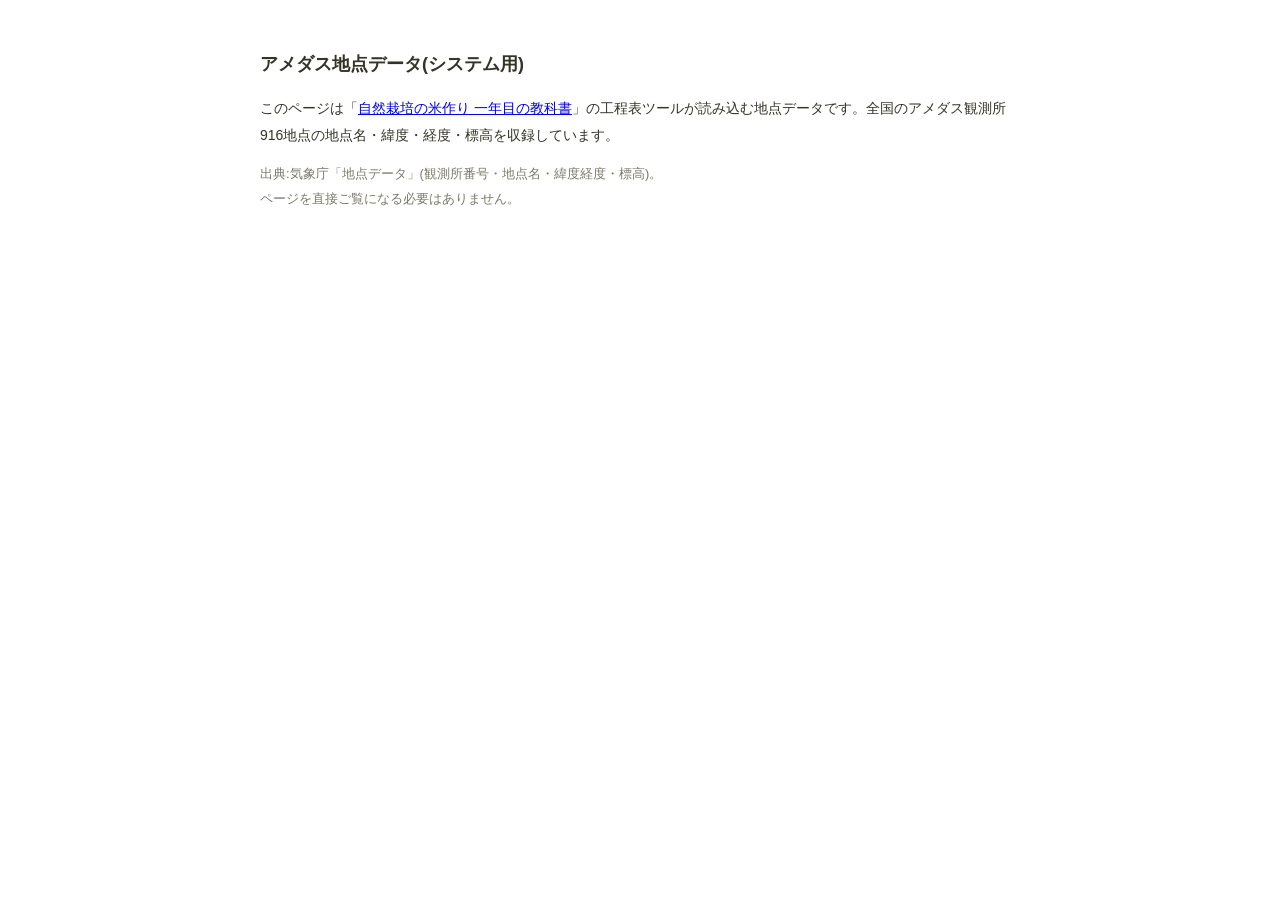
==== amedas-chiten-data.html @ b5fa8aa5 "Add files via upload" ====
<!doctype html>
<html lang="ja"><head><meta charset="utf-8"><title>アメダス地点データ</title></head>
<body>
<div style="max-width:760px;margin:0 auto;padding:24px 16px;font-family:sans-serif;line-height:1.9;color:#333326">
<h2 style="font-size:18px;margin-bottom:10px">アメダス地点データ(システム用)</h2>
<p style="font-size:14px">このページは「<a href="/pages/inasaku-kyokasho">自然栽培の米作り 一年目の教科書</a>」の工程表ツールが読み込む地点データです。全国のアメダス観測所916地点の地点名・緯度・経度・標高を収録しています。</p>
<p style="font-size:13px;color:#7a7a6a">出典:気象庁「地点データ」(観測所番号・地点名・緯度経度・標高)。<br>ページを直接ご覧になる必要はありません。</p>
<pre id="amd-data" style="display:none">宗谷|中頓別,44.965,142.28,25;北見枝幸,44.94,142.585,7;声問,45.403,141.802,8;宗谷岬,45.52,141.935,26;本泊,45.242,141.187,30;歌登,44.842,142.48,14;沓形,45.178,141.138,14;沼川,45.248,141.852,23;浜頓別,45.125,142.35,18;浜鬼志別,45.335,142.17,13;礼文,45.305,141.045,65;稚内,45.415,141.678,3;豊富,45.102,141.78,14~上川|上富良野,43.455,142.465,220;上川,43.847,142.753,324;下川,44.295,142.637,143;中川,44.828,142.077,22;占冠,42.978,142.395,332;名寄,44.37,142.457,89;和寒,44.028,142.41,150;士別,44.187,142.417,135;富良野,43.333,142.4,174;幌加内,44.01,142.16,159;幾寅,43.168,142.568,350;志比内,43.643,142.582,310;旭川,43.757,142.372,120;朝日,44.118,142.595,225;朱鞠内,44.282,142.162,255;東川,43.702,142.508,215;東神楽,43.67,142.447,211;比布,43.87,142.47,164;江丹別,43.87,142.26,140;美深,44.48,142.342,77;美瑛,43.588,142.493,250;音威子府,44.727,142.265,40;麓郷,43.302,142.522,315~留萌|初山別,44.523,141.77,27;増毛,43.848,141.51,20;天塩,44.893,141.762,9;幌糠,43.853,141.76,20;焼尻,44.428,141.422,38;留萌,43.945,141.632,24;羽幌,44.363,141.7,8;達布,44.048,141.857,30;遠別,44.718,141.807,7~石狩|千歳,42.775,141.692,22;厚田,43.397,141.437,5;山口,43.148,141.222,5;恵庭島松,42.927,141.565,30;支笏湖畔,42.772,141.407,290;新篠津,43.22,141.645,9;札幌,43.06,141.328,17;江別,43.11,141.602,8;浜益,43.582,141.387,3;石狩,43.193,141.37,5~空知|夕張,43.038,141.957,293;岩見沢,43.212,141.785,42;月形,43.33,141.617,50;深川,43.718,142.073,55;滝川,43.57,141.938,50;石狩沼田,43.815,141.927,63;空知吉野,43.595,141.732,100;美唄,43.363,141.827,16;芦別,43.52,142.19,91;長沼,43.012,141.693,13~|日光東町,36.75,139.615,561;朝日,36.937,137.563,43;木祖薮原,35.937,137.787,985;洲本,34.31,134.848,69;福島,37.758,140.47,67;秩父別,43.78,141.962,51;脇岬,32.582,129.777,4;西海,33.013,129.652,18;銚子,35.738,140.857,20;高知,33.567,133.548,1~後志|余市,43.182,140.758,20;倶知安,42.9,140.757,176;共和,42.98,140.603,15;喜茂別,42.793,140.948,264;寿都,42.795,140.223,33;小樽,43.182,141.015,25;真狩,42.775,140.88,440;神恵内,43.145,140.423,50;美国,43.272,140.563,75;蘭越,42.81,140.542,39;黒松内,42.663,140.31,27~オホーツク|佐呂間,44.018,143.76,54;北見,43.777,143.842,104;境野,43.707,143.643,184;女満別,43.88,144.163,33;宇登呂,44.052,144.982,144;小清水,43.842,144.485,52;常呂,44.115,144.037,3;斜里,43.885,144.7,15;津別,43.702,144.033,100;湧別,44.213,143.618,5;滝上,44.177,143.062,165;生田原,43.917,143.532,199;留辺蘂,43.742,143.45,325;白滝,43.865,143.153,475;紋別,44.345,143.355,16;紋別小向,44.303,143.403,18;網走,44.017,144.278,38;美幌,43.77,144.172,60;興部,44.47,143.108,8;西興部,44.332,142.935,120;遠軽,44.053,143.54,80;雄武,44.58,142.963,14~根室|上標津,43.52,144.747,160;中標津,43.543,144.978,50;別海,43.382,145.118,23;厚床,43.222,145.227,41;根室,43.33,145.585,25;根室中標津,43.577,144.96,65;標津,43.662,145.132,3;納沙布,43.393,145.758,12;羅臼,44.023,145.187,15~釧路|中徹別,43.198,144.142,80;太田,43.09,144.778,85;川湯,43.617,144.457,158;弟子屈,43.51,144.467,170;榊町,43.12,145.11,2;標茶,43.292,144.587,20;白糠,42.97,144.062,9;知方学,42.938,144.735,149;釧路,42.985,144.377,5;阿寒湖畔,43.437,144.083,426;鶴丘,43.04,144.192,95;鶴居,43.232,144.325,38~十勝|ぬかびら源泉郷,43.367,143.192,540;上士幌,43.242,143.295,287;上札内,42.642,143.097,251;大樹,42.5,143.273,87;大津,42.687,143.647,4;帯広,42.922,143.212,38;帯広泉,42.733,143.217,149;広尾,42.293,143.317,32;新得,43.077,142.84,178;更別,42.652,143.195,185;本別,43.132,143.6,67;池田,42.92,143.458,42;浦幌,42.808,143.657,20;糠内,42.787,143.328,70;芽室,42.9,143.043,90;足寄,43.243,143.553,90;陸別,43.472,143.753,210;駒場,43.05,143.183,112;鹿追,43.103,142.995,206~胆振|伊達,42.475,140.848,3;厚真,42.73,141.888,20;大岸,42.59,140.643,4;大滝,42.67,141.078,390;室蘭,42.312,140.975,40;森野,42.63,141.247,170;登別,42.458,141.118,197;白老,42.543,141.352,6;穂別,42.762,142.143,56;苫小牧,42.623,141.547,6;鵡川,42.59,141.933,10~日高|えりも岬,41.925,143.243,63;三石,42.245,142.662,10;中杵臼,42.223,142.948,98;新和,42.543,142.333,60;日高,42.877,142.442,280;日高門別,42.497,142.053,47;浦河,42.162,142.777,37;静内,42.343,142.362,10~渡島|八雲,42.252,140.272,8;函館,41.817,140.753,35;北斗,41.887,140.653,25;川汲,41.905,140.97,25;木古内,41.68,140.437,10;松前,41.423,140.087,30;森,42.067,140.588,125;熊石,42.128,139.985,12;長万部,42.517,140.373,6;高松,41.77,140.822,34~檜山|せたな,42.45,139.852,10;今金,42.428,140.008,19;奥尻,42.248,139.557,5;江差,41.867,140.123,4;米岡,42.072,139.432,49;鶉,41.93,140.312,53~青森|むつ,41.283,141.21,3;三戸,40.383,141.257,60;三沢,40.675,141.375,39;五所川原,40.808,140.458,9;今別,41.18,140.482,30;休屋,40.427,140.898,414;八戸,40.527,141.522,27;六ケ所,40.885,141.272,80;十和田,40.607,141.233,55;大間,41.527,140.912,14;小田野沢,41.235,141.397,6;市浦,41.057,140.347,20;弘前,40.612,140.455,30;深浦,40.645,139.932,66;碇ケ関,40.482,140.62,135;脇野沢,41.145,140.822,15;蟹田,41.045,140.633,5;酸ケ湯,40.648,140.848,890;野辺地,40.885,141.16,14;青森,40.822,140.768,3;青森大谷,40.733,140.688,198;鰺ケ沢,40.777,140.205,40;黒石,40.667,140.585,30~秋田|にかほ,39.255,139.913,7;五城目,39.938,140.115,6;八幡平,40.013,140.802,578;八森,40.413,139.948,34;大曲,39.49,140.495,30;大正寺,39.527,140.233,20;大潟,40,139.95,-3;大館,40.252,140.505,49;岩見三内,39.707,140.287,41;本荘,39.36,140.055,11;東由利,39.305,140.288,117;横手,39.32,140.555,59;湯の岱,38.96,140.528,335;湯沢,39.187,140.463,74;湯瀬,40.12,140.84,214;田沢湖,39.698,140.732,230;男鹿,39.912,139.9,20;矢島,39.235,140.137,46;秋田,39.717,140.098,6;能代,40.198,140.032,6;脇神,40.192,140.372,84;角館,39.603,140.557,56;阿仁合,39.993,140.403,120;雄和,39.615,140.218,93;鷹巣,40.227,140.372,29;鹿角,40.215,140.787,123~岩手|一関,38.933,141.125,32;久慈,40.168,141.748,13;二戸,40.298,141.298,87;住田,39.142,141.573,80;北上,39.288,141.11,61;区界,39.65,141.353,734;千厩,38.922,141.33,120;大船渡,39.063,141.713,37;大迫,39.47,141.278,150;奥中山,40.06,141.225,430;好摩,39.868,141.167,205;宮古,39.647,141.965,43;小本,39.847,141.963,3;山形,40.148,141.572,290;山田,39.45,141.957,24;岩手松尾,39.952,141.065,275;岩泉,39.847,141.795,105;川井,39.598,141.682,192;普代,40.003,141.883,8;江刺,39.183,141.162,42;沢内,39.548,140.843,407;湯田,39.31,140.777,250;盛岡,39.698,141.165,155;種市,40.403,141.7,70;紫波,39.547,141.127,125;花巻,39.428,141.135,90;若柳,39.14,141.063,97;荒屋,40.103,141.05,290;葛巻,40.04,141.457,418;薮川,39.783,141.328,680;軽米,40.325,141.467,148;遠野,39.338,141.543,275;釜石,39.27,141.878,5;雫石,39.697,140.975,195~宮城|丸森,37.932,140.778,18;亘理,38.025,140.858,4;仙台,38.262,140.897,39;古川,38.598,140.912,28;名取,38.138,140.917,2;塩釜,38.338,141.013,105;大衡,38.473,140.888,57;女川,38.447,141.45,38;川渡,38.743,140.76,170;志津川,38.682,141.448,39;新川,38.303,140.637,265;気仙沼,38.907,141.557,62;白石,38.015,140.612,86;石巻,38.427,141.298,43;築館,38.735,141.005,25;米山,38.625,141.187,4;蔵王,38.127,140.68,112;駒ノ湯,38.913,140.828,532;鹿島台,38.46,141.092,3~山形|向町,38.758,140.517,212;大井沢,38.39,139.993,440;小国,38.078,139.735,140;尾花沢,38.608,140.412,106;山形,38.255,140.345,153;左沢,38.37,140.192,133;差首鍋,38.918,140.2,88;新庄,38.757,140.312,105;村山,38.46,140.348,80;東根,38.412,140.37,105;浜中,38.812,139.787,22;狩川,38.8,139.973,17;米沢,37.912,140.143,245;肘折,38.607,140.163,330;酒田,38.908,139.843,3;金山,38.878,140.332,170;長井,38.105,140.015,210;飛島,39.183,139.543,58;高峰,37.99,139.953,260;高畠,38.003,140.207,220;鶴岡,38.735,139.828,16;鼠ケ関,38.567,139.552,18~福島|二本松,37.583,140.43,235;南郷,37.265,139.537,494;只見,37.343,139.313,377;喜多方,37.658,139.863,212;小名浜,36.947,140.903,3;小野新町,37.287,140.625,433;山田,36.933,140.733,25;川内,37.337,140.808,410;広野,37.233,141,43;東白川,36.938,140.408,183;桧原,37.722,140.058,824;桧枝岐,37.01,139.375,973;梁川,37.852,140.588,43;浪江,37.492,140.965,43;湯本,37.277,140.063,646;猪苗代,37.552,140.108,519;玉川,37.227,140.427,372;田島,37.207,139.795,544;白河,37.132,140.215,355;相馬,37.783,140.925,9;石川,37.147,140.46,290;船引,37.435,140.577,421;若松,37.488,139.91,212;茂庭,37.892,140.437,200;西会津,37.588,139.657,165;郡山,37.368,140.33,249;金山,37.473,139.528,296;飯舘,37.665,140.727,463;鷲倉,37.668,140.26,1220~茨城|つくば,36.057,140.125,25;下妻,36.168,139.945,20;下館,36.282,139.988,24;北茨城,36.833,140.772,5;古河,36.202,139.717,20;土浦,36.103,140.22,26;大子,36.778,140.345,120;常陸大宮,36.607,140.325,95;日立,36.58,140.645,34;水戸,36.38,140.467,29;笠間,36.395,140.24,72;鉾田,36.168,140.527,32;鹿嶋,35.963,140.622,37;龍ケ崎,35.89,140.212,4~栃木|五十里,36.922,139.695,620;佐野,36.363,139.57,68;土呂部,36.892,139.568,925;塩谷,36.757,139.883,225;大田原,36.84,140.035,188;奥日光,36.738,139.5,1292;宇都宮,36.548,139.868,119;小山,36.338,139.83,44;真岡,36.477,139.987,91;那須烏山,36.642,140.117,82;那須高原,37.123,140.035,749;鹿沼,36.592,139.735,165;黒磯,36.982,140.018,343~群馬|みなかみ,36.773,138.965,524;上里見,36.377,138.895,183;中之条,36.587,138.85,354;伊勢崎,36.332,139.165,64;前橋,36.405,139.06,112;桐生,36.41,139.325,117;沼田,36.668,139.022,390;田代,36.463,138.463,1230;神流,36.108,138.897,357;草津,36.617,138.592,1223;藤原,36.863,139.058,700;西野牧,36.245,138.707,375;館林,36.24,139.513,23~埼玉|さいたま,35.875,139.587,8;久喜,36.087,139.635,12;寄居,36.105,139.183,128;所沢,35.773,139.413,119;熊谷,36.15,139.38,30;秩父,35.99,139.073,232;越谷,35.883,139.757,3;鳩山,35.985,139.335,44~東京|三宅坪田,34.073,139.56,20;三宅島,34.123,139.52,38;八丈島,33.122,139.778,151;八王子,35.667,139.317,123;八重見ヶ原,33.115,139.785,92;南鳥島,24.288,153.983,7;大島,34.748,139.362,74;大島北ノ山,34.782,139.36,38;小河内,35.792,139.05,530;府中,35.683,139.483,59;新島,34.368,139.268,29;東京,35.692,139.75,25;江戸川臨海,35.638,139.863,5;父島,27.092,142.19,3;神津島,34.188,139.133,138;練馬,35.738,139.592,51;羽田,35.553,139.78,6;青梅,35.788,139.312,155~千葉|佐倉,35.728,140.212,5;勝浦,35.15,140.312,12;千葉,35.602,140.103,3;坂畑,35.235,140.098,120;成田,35.763,140.385,41;我孫子,35.863,140.11,20;木更津,35.362,139.94,60;横芝光,35.655,140.505,5;牛久,35.397,140.148,30;船橋,35.712,140.043,28;茂原,35.437,140.293,11;館山,34.987,139.865,6;香取,35.858,140.502,37;鴨川,35.112,140.1,5~神奈川|三浦,35.178,139.63,42;小田原,35.277,139.155,14;横浜,35.438,139.652,39;海老名,35.433,139.387,18;辻堂,35.32,139.45,5~長野|上田,36.4,138.265,502;伊那,35.825,137.955,633;佐久,36.247,138.477,683;信州新町,36.548,137.997,509;信濃町,36.808,138.197,685;南信濃,35.322,137.932,407;南木曽,35.61,137.62,560;原村,35.97,138.22,1017;大町,36.523,137.832,784;奈川,36.088,137.683,1068;木曽福島,35.84,137.688,750;東御,36.383,138.383,958;松本,36.247,137.97,610;松本今井,36.167,137.922,658;浪合,35.373,137.692,940;白馬,36.698,137.862,703;穂高,36.343,137.882,540;立科,36.272,138.313,715;菅平,36.532,138.325,1253;諏訪,36.045,138.108,760;軽井沢,36.342,138.547,999;辰野,35.983,137.983,732;野沢温泉,36.912,138.442,576;野辺山,35.948,138.472,1350;長野,36.662,138.192,418;開田高原,35.938,137.602,1130;飯山,36.875,138.375,313;飯島,35.653,137.898,728;飯田,35.523,137.822,516~山梨|切石,35.467,138.442,226;勝沼,35.663,138.725,394;南部,35.288,138.445,141;古関,35.528,138.615,552;大月,35.608,138.938,364;大泉,35.862,138.387,867;山中,35.437,138.837,992;河口湖,35.5,138.76,860;甲府,35.667,138.553,273;韮崎,35.693,138.448,341~静岡|三島,35.113,138.925,21;井川,35.217,138.222,755;佐久間,35.057,137.762,150;天竜,34.89,137.813,61;富士,35.185,138.663,66;富士山,35.36,138.727,3775;川根本町,35.102,138.128,290;御前崎,34.603,138.213,45;御殿場,35.305,138.927,472;松崎,34.755,138.783,4;浜松,34.753,137.712,46;清水,35.053,138.522,3;石廊崎,34.603,138.842,52;磐田,34.692,137.88,1;稲取,34.782,139.048,130;網代,35.045,139.092,67;菊川牧之原,34.785,138.138,191;静岡,34.975,138.403,14;静岡空港,34.795,138.188,132~愛知|セントレア,34.858,136.805,4;伊良湖,34.628,137.093,6;南知多,34.74,136.938,16;名古屋,35.167,136.965,51;大府,34.995,136.943,32;岡崎,34.918,137.193,47;愛西,35.217,136.698,5;新城,34.907,137.518,53;稲武,35.212,137.507,505;蒲郡,34.845,137.217,55;豊橋,34.75,137.342,3;豊田,35.132,137.177,75~岐阜|中津川,35.477,137.487,378;八幡,35.757,136.978,271;六厩,36.06,137.035,1015;多治見,35.347,137.108,120;大垣,35.347,136.62,6;宮之前,36.015,137.388,930;宮地,35.763,137.288,450;岐阜,35.4,136.762,13;恵那,35.447,137.403,315;揖斐川,35.485,136.567,45;栃尾,36.248,137.503,765;樽見,35.638,136.602,190;河合,36.305,137.1,471;白川,36.273,136.897,478;神岡,36.322,137.308,455;美濃,35.555,136.91,68;美濃加茂,35.445,137.005,74;萩原,35.888,137.207,425;金山,35.662,137.16,233;長滝,35.923,136.832,430;関ケ原,35.363,136.467,130;高山,36.155,137.253,560;黒川,35.598,137.318,517~三重|上野,34.762,136.142,159;亀山,34.87,136.453,70;南伊勢,34.345,136.682,6;四日市,34.94,136.58,55;小俣,34.528,136.665,10;尾鷲,34.068,136.193,15;桑名,35.05,136.693,3;津,34.733,136.518,3;熊野新鹿,33.932,136.138,23;粥見,34.448,136.39,120;紀伊長島,34.208,136.327,3;鳥羽,34.482,136.825,2~新潟|三条,37.64,138.955,9;下関,38.092,139.563,33;両津,38.073,138.44,2;中条,38.077,139.388,14;十日町,37.143,138.727,170;大潟,37.225,138.325,13;守門,37.347,139.043,222;安塚,37.107,138.457,126;寺泊,37.64,138.767,44;小出,37.227,138.963,98;巻,37.768,138.913,2;弾崎,38.33,138.512,58;新津,37.792,139.087,3;新潟,37.893,139.018,4;村上,38.227,139.478,10;松浜,37.955,139.112,1;柏崎,37.352,138.553,7;津南,36.997,138.683,452;津川,37.672,139.447,100;湯沢,36.942,138.81,340;相川,38.028,138.24,6;粟島,38.465,139.253,4;糸魚川,37.043,137.875,8;羽茂,37.842,138.313,11;能生,37.083,138.023,55;長岡,37.45,138.823,23;関山,36.933,138.222,350;高田,37.107,138.247,13~富山|上市,36.67,137.423,296;伏木,36.792,137.055,12;八尾,36.57,137.158,124;南砺高宮,36.545,136.872,91;富山,36.708,137.202,9;氷見,36.825,136.968,1;砺波,36.61,136.955,69;秋ヶ島,36.648,137.187,24;魚津,36.822,137.428,48~石川|かほく,36.712,136.692,42;七尾,37.03,136.992,58;三井,37.293,136.962,219;加賀中津原,36.262,136.397,65;小松,36.382,136.435,3;志賀,37.143,136.725,6;珠洲,37.447,137.287,4;白山河内,36.397,136.62,136;羽咋,36.893,136.777,15;輪島,37.39,136.895,5;金沢,36.588,136.633,6~福井|三国,36.243,136.173,34;今庄,35.767,136.2,128;勝山,36.038,136.522,196;大野,35.972,136.497,182;小浜,35.483,135.782,10;敦賀,35.653,136.062,2;春江,36.142,136.223,5;福井,36.055,136.222,9;美浜,35.6,135.917,10;越廼,36.012,135.99,30~滋賀|今津,35.412,136.028,88;信楽,34.913,136.08,265;南小松,35.235,135.957,90;土山,34.938,136.278,248;大津,34.992,135.912,86;彦根,35.275,136.243,87;東近江,35.062,136.19,128;米原,35.383,136.343,147;長浜,35.423,136.242,95~京都|京田辺,34.83,135.76,20;京都,35.013,135.732,41;園部,35.108,135.455,134;宮津,35.55,135.235,2;福知山,35.312,135.113,17;美山,35.275,135.55,200;舞鶴,35.45,135.317,2;間人,35.737,135.087,42~大阪|八尾,34.597,135.6,10;堺,34.555,135.485,20;大阪,34.682,135.518,23;枚方,34.808,135.672,26;熊取,34.385,135.35,68;生駒山,34.675,135.677,626;能勢,34.948,135.455,235;豊中,34.783,135.438,12;関空島,34.433,135.232,5~兵庫|一宮,35.097,134.585,195;三木,34.777,135.013,145;三田,34.895,135.212,150;上郡,34.858,134.373,20;兎和野高原,35.432,134.583,540;南淡,34.218,134.72,5;和田山,35.323,134.848,80;姫路,34.838,134.67,38;家島,34.672,134.527,88;明石,34.687,134.877,3;柏原,35.137,135.065,98;生野,35.167,134.792,320;神戸,34.697,135.212,5;神戸空港,34.632,135.223,5;福崎,34.95,134.748,72;西脇,34.998,134.997,72;豊岡,35.535,134.822,3;郡家,34.467,134.848,5;香住,35.625,134.627,5~奈良|上北山,34.137,136.005,334;五條,34.38,135.73,190;大宇陀,34.488,135.932,349;奈良,34.673,135.837,102;針,34.605,135.952,468;風屋,34.045,135.787,301~和歌山|かつらぎ,34.31,135.528,142;南紀白浜,33.662,135.363,89;友ケ島,34.28,134.998,44;和歌山,34.228,135.163,14;川辺,33.893,135.217,84;新宮,33.687,135.97,18;栗栖川,33.792,135.513,160;清水,34.087,135.425,240;潮岬,33.45,135.757,68;西川,33.638,135.71,150;高野山,34.222,135.59,801;龍神,33.945,135.557,410~岡山|上長田,35.297,133.725,430;久世,35.068,133.753,144;今岡,35.098,134.325,207;倉敷,34.59,133.768,3;千屋,35.103,133.435,525;和気,34.815,134.183,35;奈義,35.112,134.17,212;岡山,34.685,133.925,5;新見,34.943,133.518,393;日応寺,34.757,133.855,239;津山,35.063,134.008,146;玉野,34.487,133.95,2;福渡,34.867,133.903,63;笠岡,34.502,133.495,0;虫明,34.682,134.207,10;高梁,34.792,133.61,60~広島|三入,34.545,132.53,70;三次,34.812,132.85,159;世羅,34.583,133.05,350;加計,34.61,132.32,210;呉,34.24,132.55,4;呉市蒲刈,34.165,132.748,48;大朝,34.768,132.463,399;大竹,34.222,132.22,1;広島,34.398,132.462,4;庄原,34.86,133.023,300;府中,34.562,133.232,70;廿日市津田,34.365,132.19,317;本郷,34.435,132.918,331;東広島,34.417,132.7,224;油木,34.763,133.278,510;生口島,34.278,133.123,3;福山,34.447,133.247,2;竹原,34.33,132.982,5;高野,35.033,132.902,570~島根|出雲,35.332,132.73,20;吉賀,34.392,131.893,250;大田,35.19,132.497,30;川本,34.977,132.492,132;弥栄,34.777,132.108,380;掛合,35.197,132.815,215;斐川,35.413,132.89,2;松江,35.457,133.065,17;横田,35.173,133.103,369;津和野,34.462,131.77,165;浜田,34.897,132.07,19;海士,36.097,133.097,3;瑞穂,34.853,132.53,327;益田,34.677,131.843,4;西郷,36.203,133.333,27;西郷岬,36.178,133.323,80;赤名,35.002,132.712,444;高津,34.675,131.79,54;鹿島,35.52,132.983,3~鳥取|倉吉,35.473,133.838,8;塩津,35.523,133.567,15;境,35.543,133.235,2;岩井,35.558,134.36,19;智頭,35.263,134.24,182;湖山,35.53,134.165,15;米子,35.433,133.338,7;茶屋,35.187,133.23,490;青谷,35.52,133.997,13;鳥取,35.487,134.238,7~徳島|京上,33.867,133.903,532;徳島,34.067,134.573,2;日和佐,33.732,134.538,3;木頭,33.772,134.198,363;池田,34.023,133.795,214;海陽,33.612,134.355,5;穴吹,34.04,134.157,160;蒲生田,33.837,134.742,10~香川|内海,34.472,134.273,20;多度津,34.275,133.752,4;引田,34.213,134.407,12;滝宮,34.237,133.923,60;財田,34.12,133.772,65;香南,34.213,134.015,185;高松,34.318,134.053,9~愛媛|久万,33.663,132.895,511;今治,34.053,132.975,27;四国中央,33.982,133.582,75;大三島,34.25,133.007,9;大洲,33.508,132.535,20;宇和,33.367,132.503,200;宇和島,33.227,132.552,2;御荘,32.963,132.57,12;新居浜,33.937,133.338,90;松山,33.843,132.777,32;松山南吉田,33.827,132.698,4;瀬戸,33.447,132.257,143;西条,33.915,133.08,4;近永,33.253,132.675,129;長浜,33.617,132.48,4~高知|中村,32.99,132.92,8;佐賀,33.078,133.102,3;南国日章,33.545,133.668,9;大栃,33.698,133.875,210;安芸,33.488,133.933,6;室戸岬,33.252,134.177,185;宿毛,32.92,132.695,2;後免,33.59,133.643,12;本山,33.753,133.575,252;本川,33.765,133.338,605;梼原,33.39,132.922,415;江川崎,33.17,132.792,72;清水,32.722,133.01,31;窪川,33.207,133.128,205;須崎,33.385,133.277,4~山口|下松,34.01,131.872,27;下関,33.948,130.925,3;宇部,33.93,131.278,5;安下庄,33.903,132.293,5;山口,34.162,131.462,18;岩国,34.155,132.178,41;広瀬,34.262,131.952,97;徳佐,34.398,131.725,310;柳井,33.958,132.113,3;油谷,34.37,131.055,20;玖珂,34.095,132.075,68;秋吉台,34.235,131.307,240;萩,34.41,131.405,2;豊田,34.187,131.077,40;防府,34.04,131.533,4;須佐,34.615,131.623,50~福岡|久留米,33.303,130.493,7;八幡,33.852,130.743,20;前原,33.56,130.19,5;博多,33.583,130.452,9;大牟田,33.007,130.467,40;太宰府,33.497,130.49,52;宗像,33.808,130.538,7;朝倉,33.407,130.695,38;添田,33.558,130.855,92;福岡,33.582,130.375,3;空港北町,33.845,131.035,7;行橋,33.713,130.975,9;飯塚,33.652,130.693,37;黒木,33.225,130.645,144~大分|中津,33.587,131.245,12;佐伯,32.95,131.902,2;国見,33.678,131.575,53;大分,33.235,131.618,5;宇目,32.845,131.675,200;日田,33.322,130.928,83;杵築,33.417,131.597,5;武蔵,33.478,131.737,5;湯布院,33.253,131.347,435;犬飼,33.065,131.632,121;玖珠,33.292,131.155,331;竹田,32.973,131.398,261;蒲江,32.795,131.923,2;豊後高田,33.57,131.433,5;院内,33.42,131.317,90~長崎|上大津,32.665,128.832,77;佐世保,33.158,129.727,4;厳原,34.197,129.292,5;口之津,32.612,130.193,13;大村,32.917,129.913,3;島原,32.76,130.362,14;平戸,33.36,129.55,58;有川,32.982,129.118,11;松浦,33.342,129.712,14;石田,33.748,129.785,12;福江,32.693,128.827,25;美津島,34.285,129.33,63;芦辺,33.8,129.722,97;長崎,32.733,129.867,27;雲仙岳,32.737,130.262,678;鰐浦,34.698,129.445,63~佐賀|伊万里,33.267,129.878,25;佐賀,33.265,130.305,6;唐津,33.458,129.955,23;嬉野,33.117,129.995,81;川副,33.148,130.302,2;白石,33.183,130.148,2~熊本|三角,32.612,130.478,60;上,32.225,130.905,166;人吉,32.217,130.755,146;八代,32.473,130.607,8;南小国,33.103,131.067,448;南阿蘇,32.832,131.013,394;岱明,32.915,130.512,15;本渡,32.468,130.18,30;松島,32.515,130.447,2;水俣,32.205,130.407,6;熊本,32.813,130.707,38;牛深,32.197,130.027,3;甲佐,32.672,130.817,52;益城,32.837,130.855,193;菊池,32.945,130.782,83;阿蘇乙姫,32.947,131.04,487;高森,32.822,131.125,555;鹿北,33.115,130.692,119~宮崎|串間,31.465,131.22,20;加久藤,32.047,130.81,228;古江,32.712,131.82,14;宮崎,31.938,131.413,9;小林,32,130.953,276;延岡,32.582,131.657,19;日向,32.408,131.6,20;油津,31.578,131.407,3;田野,31.843,131.308,134;神門,32.385,131.332,250;西米良,32.24,131.152,260;西都,32.063,131.413,8;赤江,31.877,131.448,6;都城,31.73,131.082,154;鞍岡,32.643,131.157,590;高千穂,32.712,131.29,350;高鍋,32.123,131.475,57~鹿児島|さつま柏原,31.917,130.455,59;上中,30.407,130.902,150;与論島,27.043,128.402,14;中之島,29.84,129.867,220;中甑,31.835,129.867,10;中種子,30.605,130.992,234;伊仙,27.677,128.973,44;内之浦,31.277,131.055,8;加世田,31.415,130.325,9;古仁屋,28.143,129.315,2;名瀬,28.378,129.495,3;喜入,31.387,130.54,4;喜界島,28.32,129.927,5;大口,32.047,130.627,175;天城,27.835,128.88,2;尾之間,30.235,130.555,60;屋久島,30.385,130.658,37;川内,31.833,130.315,5;志布志,31.478,131.095,70;指宿,31.25,130.637,5;東市来,31.668,130.328,40;枕崎,31.272,130.292,30;沖永良部,27.432,128.705,27;溝辺,31.803,130.718,272;牧之原,31.662,130.843,387;田代,31.198,130.843,182;種子島,30.72,130.982,25;笠利,28.43,129.712,4;肝付前田,31.34,130.938,31;輝北,31.588,130.855,360;阿久根,32.027,130.2,40;鹿児島,31.555,130.547,4;鹿屋,31.392,130.863,63~沖縄|下地島,24.827,125.143,8;与那国島,24.467,123.01,30;久米島,26.337,126.803,5;仲筋,24.653,124.675,10;伊原間,24.507,124.28,11;伊是名,26.948,127.94,14;北原,26.363,126.713,7;北大東,25.943,131.327,22;南大東,25.828,131.228,15;名護,26.593,127.965,6;大原,24.265,123.872,33;奥,26.835,128.272,232;安次嶺,26.193,127.638,3;宮古島,24.793,125.278,39;宮城島,26.363,127.972,100;所野,24.467,122.978,15;旧東,25.847,131.263,48;波照間,24.055,123.767,38;渡嘉敷,26.21,127.363,220;盛山,24.395,124.245,31;石垣島,24.337,124.163,6;糸数,26.153,127.765,186;西表島,24.427,123.765,10;那覇,26.207,127.687,28;鏡原,24.782,125.295,43</pre>
</div>
</body></html>
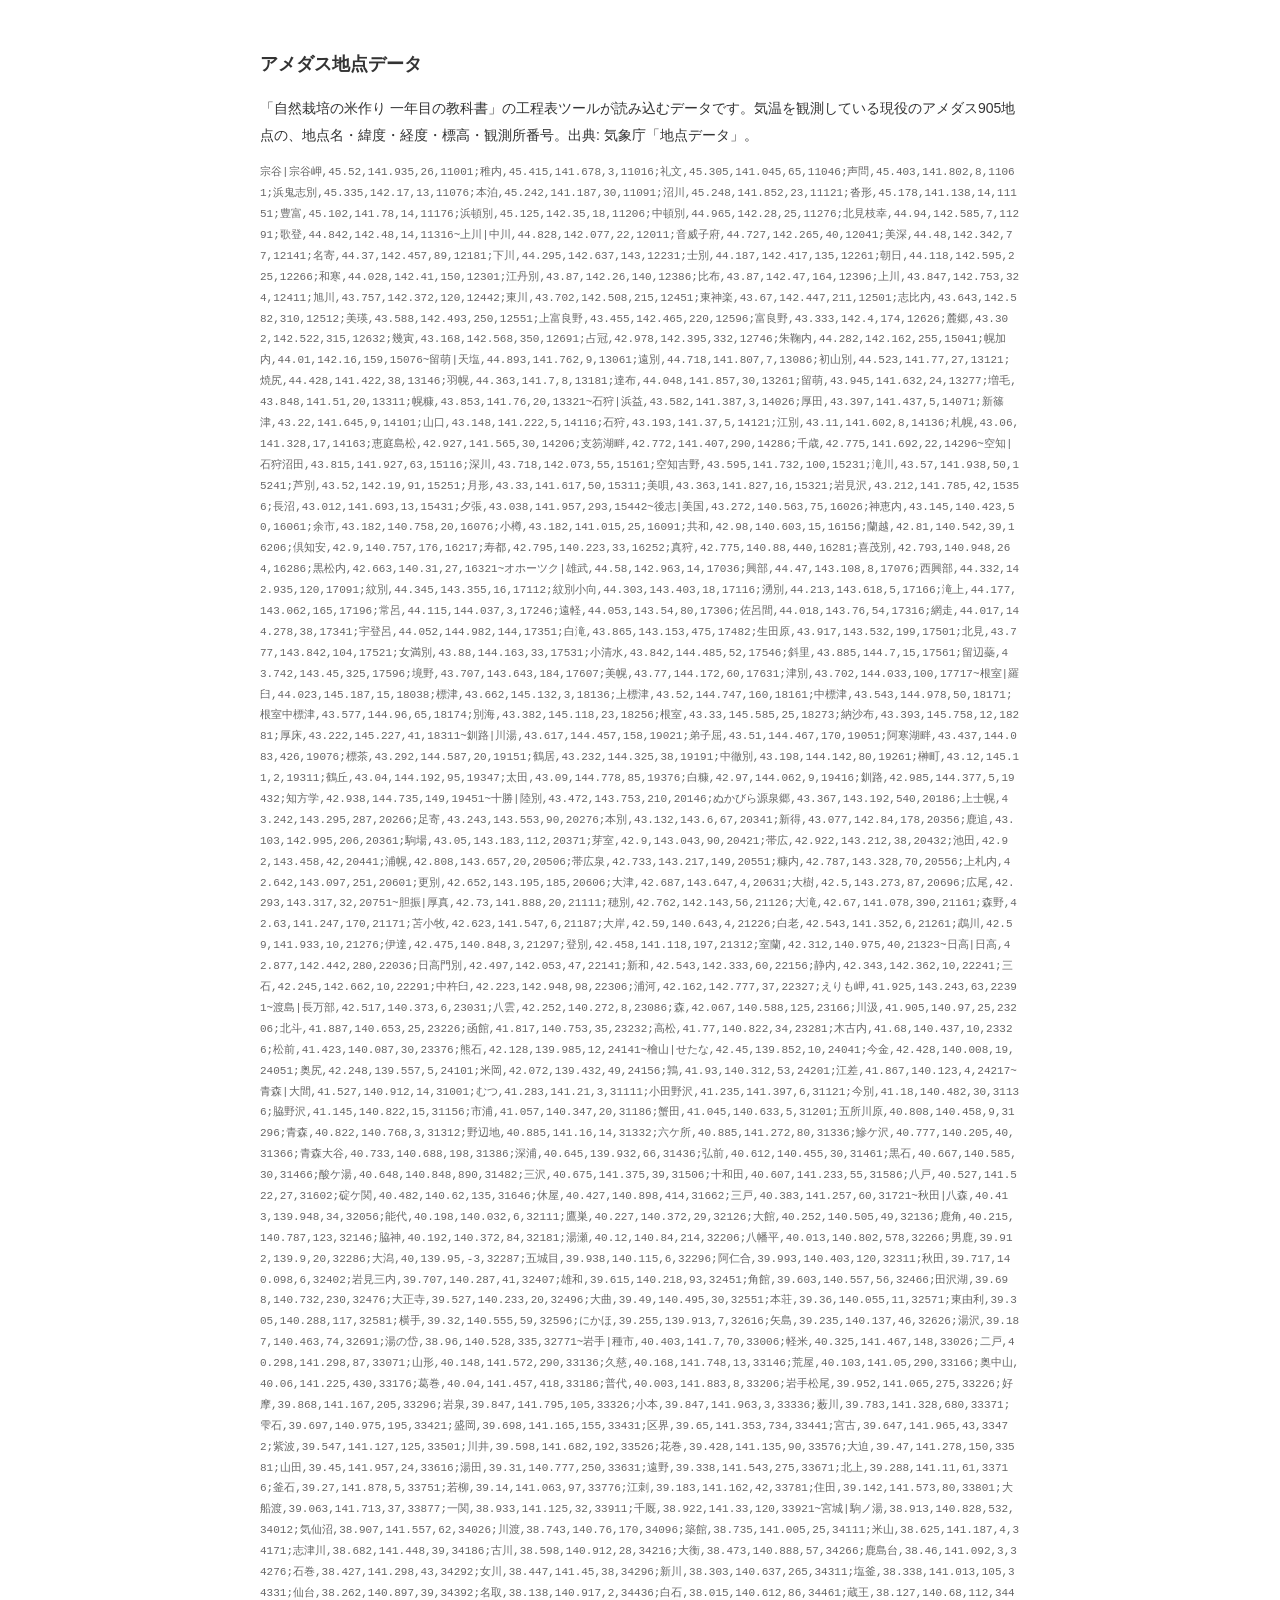
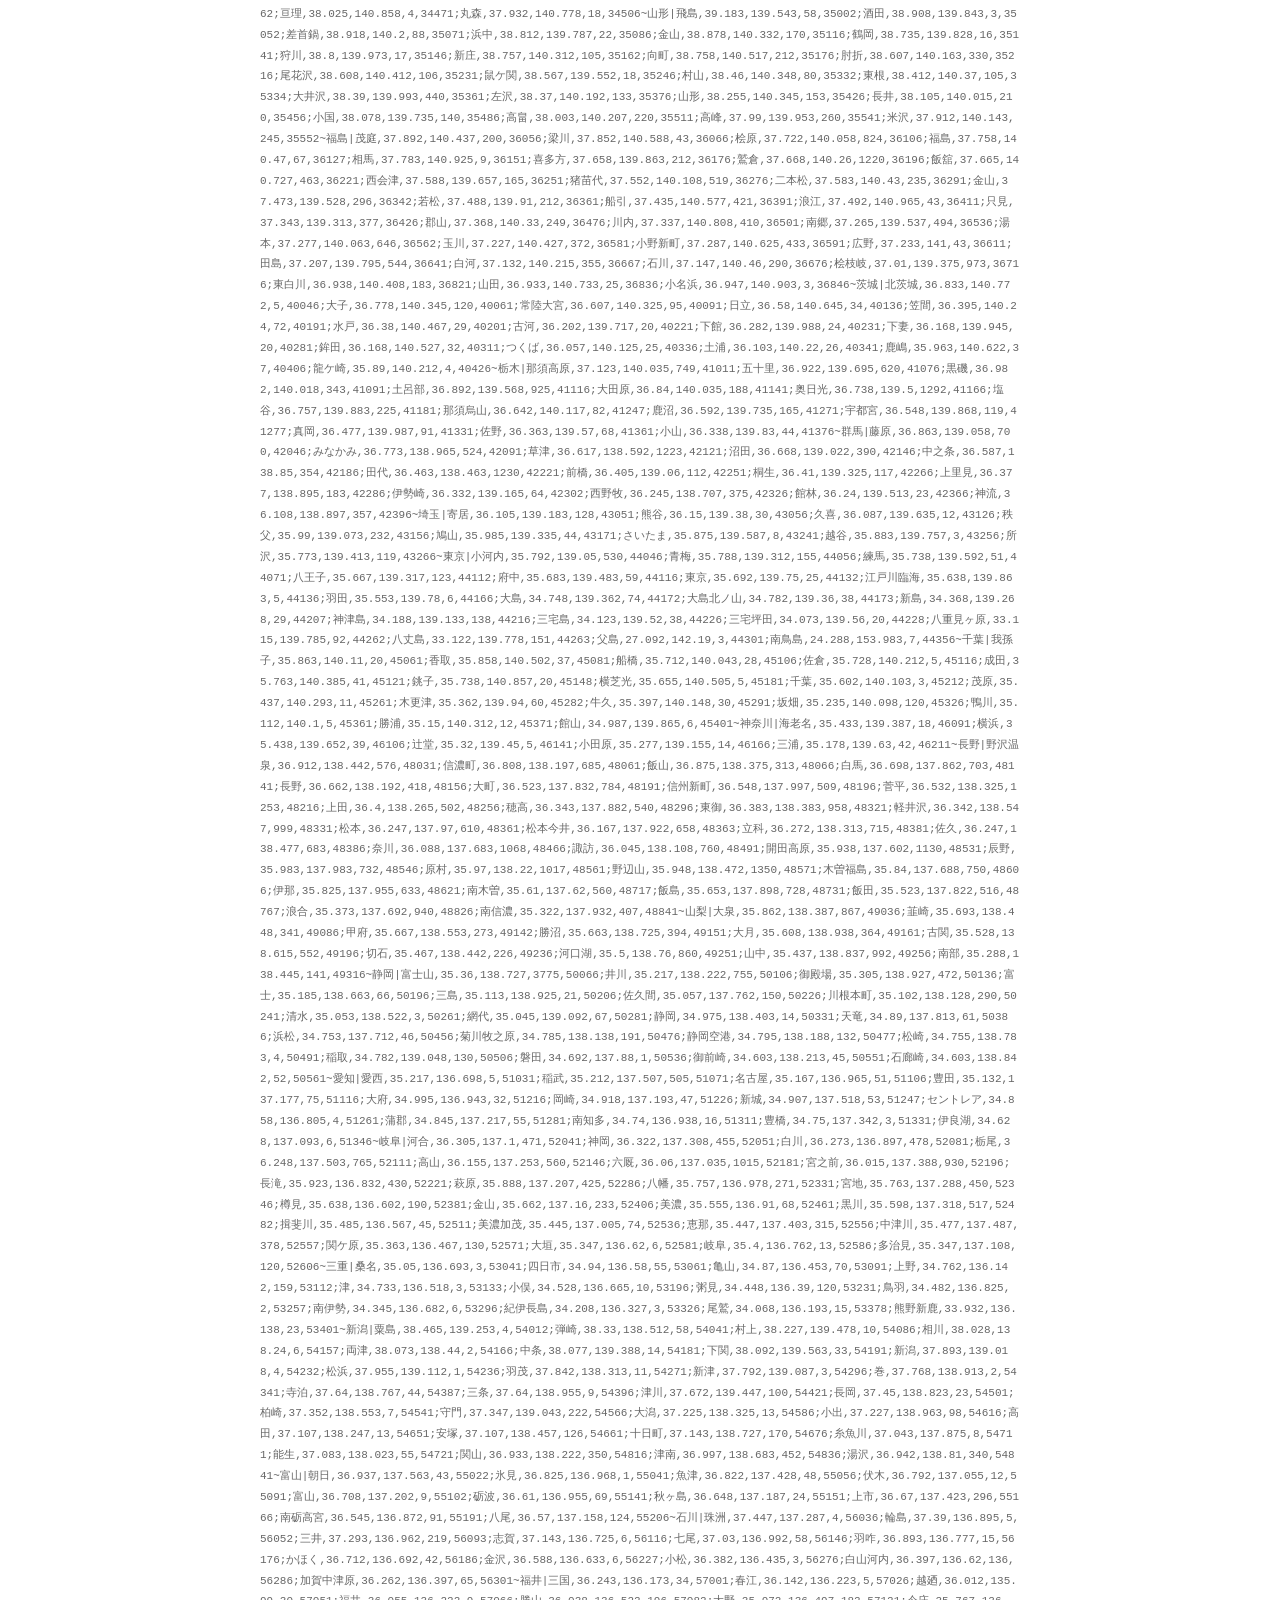
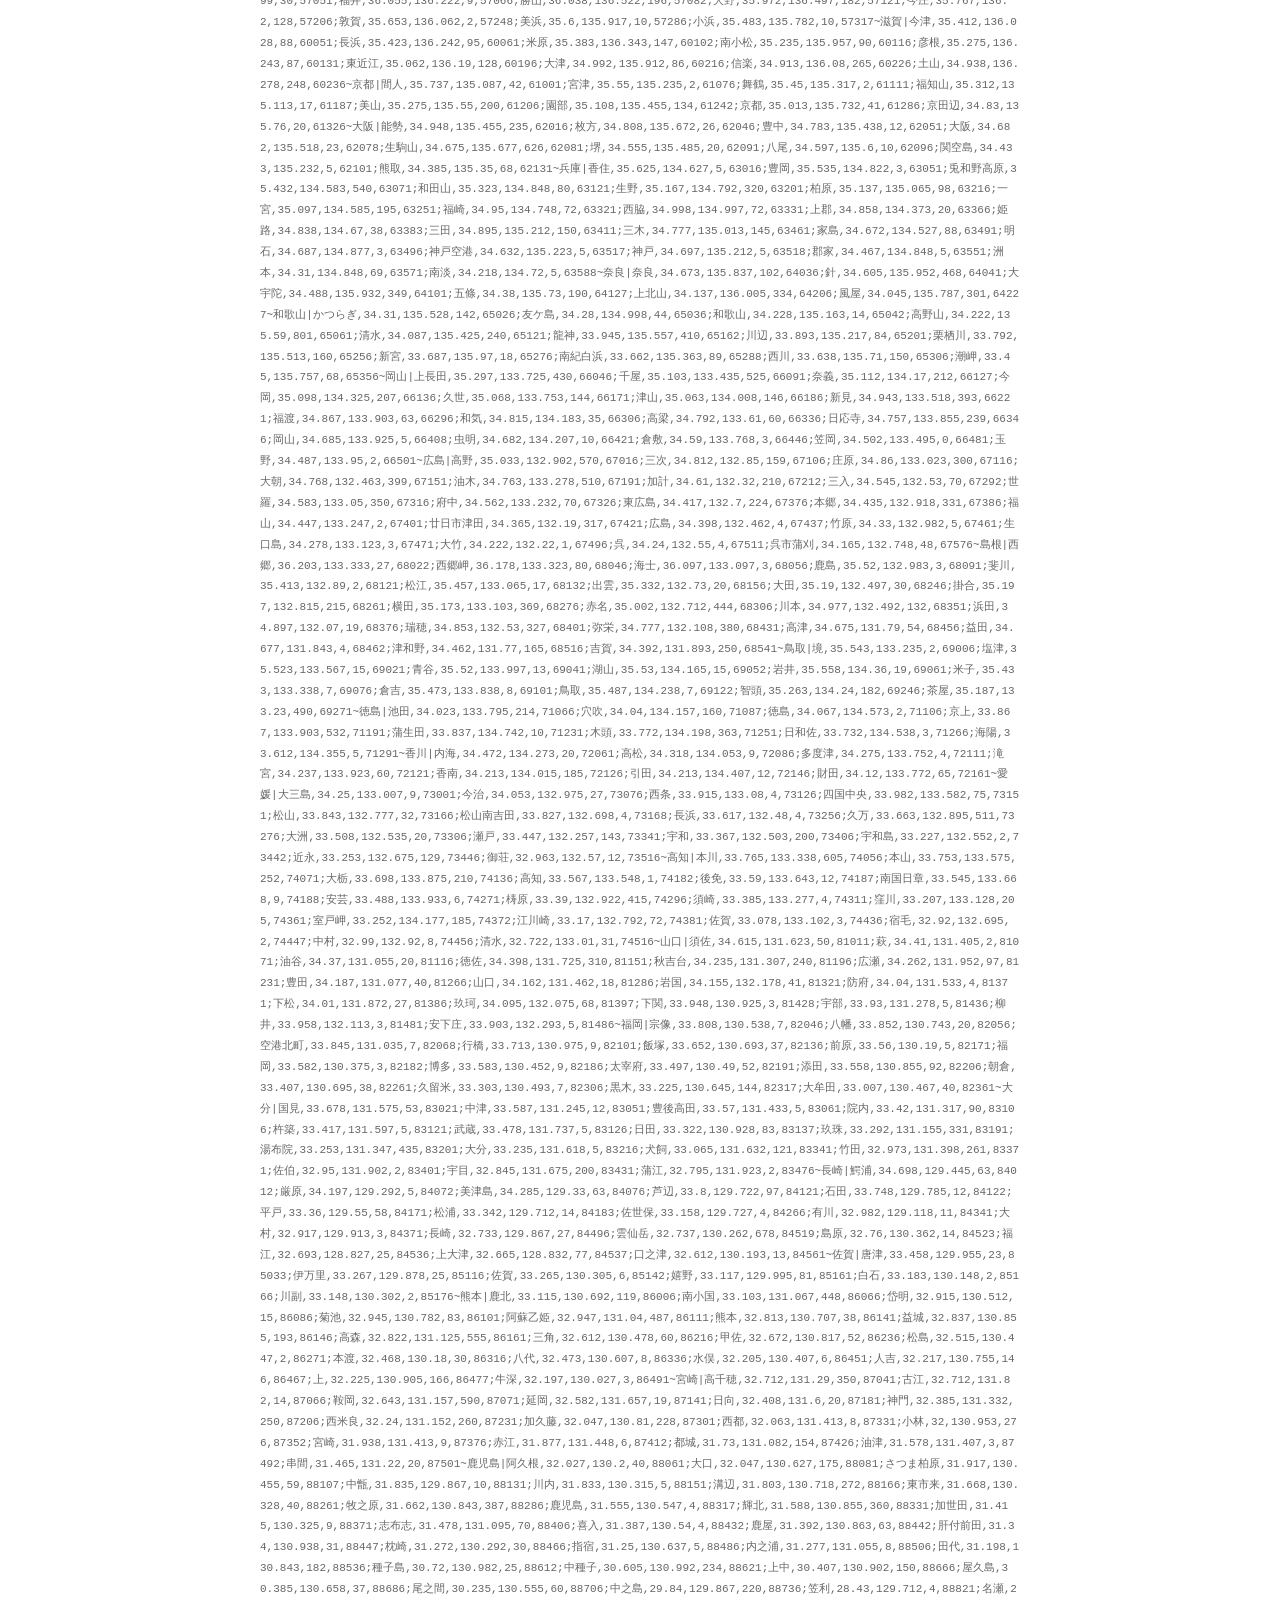
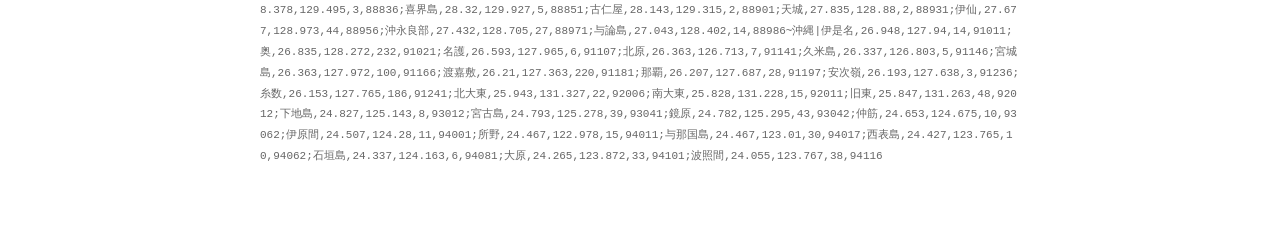
==== commit 8c76b374: "Add files via upload" ====
--- a/amedas-chiten-data.html
+++ b/amedas-chiten-data.html
@@ -1,10 +1,9 @@
 <!doctype html>
 <html lang="ja"><head><meta charset="utf-8"><title>アメダス地点データ</title></head>
 <body>
-<div style="max-width:760px;margin:0 auto;padding:24px 16px;font-family:sans-serif;line-height:1.9;color:#333326">
-<h2 style="font-size:18px;margin-bottom:10px">アメダス地点データ(システム用)</h2>
-<p style="font-size:14px">このページは「<a href="/pages/inasaku-kyokasho">自然栽培の米作り 一年目の教科書</a>」の工程表ツールが読み込む地点データです。全国のアメダス観測所916地点の地点名・緯度・経度・標高を収録しています。</p>
-<p style="font-size:13px;color:#7a7a6a">出典:気象庁「地点データ」(観測所番号・地点名・緯度経度・標高)。<br>ページを直接ご覧になる必要はありません。</p>
-<pre id="amd-data" style="display:none">宗谷|中頓別,44.965,142.28,25;北見枝幸,44.94,142.585,7;声問,45.403,141.802,8;宗谷岬,45.52,141.935,26;本泊,45.242,141.187,30;歌登,44.842,142.48,14;沓形,45.178,141.138,14;沼川,45.248,141.852,23;浜頓別,45.125,142.35,18;浜鬼志別,45.335,142.17,13;礼文,45.305,141.045,65;稚内,45.415,141.678,3;豊富,45.102,141.78,14~上川|上富良野,43.455,142.465,220;上川,43.847,142.753,324;下川,44.295,142.637,143;中川,44.828,142.077,22;占冠,42.978,142.395,332;名寄,44.37,142.457,89;和寒,44.028,142.41,150;士別,44.187,142.417,135;富良野,43.333,142.4,174;幌加内,44.01,142.16,159;幾寅,43.168,142.568,350;志比内,43.643,142.582,310;旭川,43.757,142.372,120;朝日,44.118,142.595,225;朱鞠内,44.282,142.162,255;東川,43.702,142.508,215;東神楽,43.67,142.447,211;比布,43.87,142.47,164;江丹別,43.87,142.26,140;美深,44.48,142.342,77;美瑛,43.588,142.493,250;音威子府,44.727,142.265,40;麓郷,43.302,142.522,315~留萌|初山別,44.523,141.77,27;増毛,43.848,141.51,20;天塩,44.893,141.762,9;幌糠,43.853,141.76,20;焼尻,44.428,141.422,38;留萌,43.945,141.632,24;羽幌,44.363,141.7,8;達布,44.048,141.857,30;遠別,44.718,141.807,7~石狩|千歳,42.775,141.692,22;厚田,43.397,141.437,5;山口,43.148,141.222,5;恵庭島松,42.927,141.565,30;支笏湖畔,42.772,141.407,290;新篠津,43.22,141.645,9;札幌,43.06,141.328,17;江別,43.11,141.602,8;浜益,43.582,141.387,3;石狩,43.193,141.37,5~空知|夕張,43.038,141.957,293;岩見沢,43.212,141.785,42;月形,43.33,141.617,50;深川,43.718,142.073,55;滝川,43.57,141.938,50;石狩沼田,43.815,141.927,63;空知吉野,43.595,141.732,100;美唄,43.363,141.827,16;芦別,43.52,142.19,91;長沼,43.012,141.693,13~|日光東町,36.75,139.615,561;朝日,36.937,137.563,43;木祖薮原,35.937,137.787,985;洲本,34.31,134.848,69;福島,37.758,140.47,67;秩父別,43.78,141.962,51;脇岬,32.582,129.777,4;西海,33.013,129.652,18;銚子,35.738,140.857,20;高知,33.567,133.548,1~後志|余市,43.182,140.758,20;倶知安,42.9,140.757,176;共和,42.98,140.603,15;喜茂別,42.793,140.948,264;寿都,42.795,140.223,33;小樽,43.182,141.015,25;真狩,42.775,140.88,440;神恵内,43.145,140.423,50;美国,43.272,140.563,75;蘭越,42.81,140.542,39;黒松内,42.663,140.31,27~オホーツク|佐呂間,44.018,143.76,54;北見,43.777,143.842,104;境野,43.707,143.643,184;女満別,43.88,144.163,33;宇登呂,44.052,144.982,144;小清水,43.842,144.485,52;常呂,44.115,144.037,3;斜里,43.885,144.7,15;津別,43.702,144.033,100;湧別,44.213,143.618,5;滝上,44.177,143.062,165;生田原,43.917,143.532,199;留辺蘂,43.742,143.45,325;白滝,43.865,143.153,475;紋別,44.345,143.355,16;紋別小向,44.303,143.403,18;網走,44.017,144.278,38;美幌,43.77,144.172,60;興部,44.47,143.108,8;西興部,44.332,142.935,120;遠軽,44.053,143.54,80;雄武,44.58,142.963,14~根室|上標津,43.52,144.747,160;中標津,43.543,144.978,50;別海,43.382,145.118,23;厚床,43.222,145.227,41;根室,43.33,145.585,25;根室中標津,43.577,144.96,65;標津,43.662,145.132,3;納沙布,43.393,145.758,12;羅臼,44.023,145.187,15~釧路|中徹別,43.198,144.142,80;太田,43.09,144.778,85;川湯,43.617,144.457,158;弟子屈,43.51,144.467,170;榊町,43.12,145.11,2;標茶,43.292,144.587,20;白糠,42.97,144.062,9;知方学,42.938,144.735,149;釧路,42.985,144.377,5;阿寒湖畔,43.437,144.083,426;鶴丘,43.04,144.192,95;鶴居,43.232,144.325,38~十勝|ぬかびら源泉郷,43.367,143.192,540;上士幌,43.242,143.295,287;上札内,42.642,143.097,251;大樹,42.5,143.273,87;大津,42.687,143.647,4;帯広,42.922,143.212,38;帯広泉,42.733,143.217,149;広尾,42.293,143.317,32;新得,43.077,142.84,178;更別,42.652,143.195,185;本別,43.132,143.6,67;池田,42.92,143.458,42;浦幌,42.808,143.657,20;糠内,42.787,143.328,70;芽室,42.9,143.043,90;足寄,43.243,143.553,90;陸別,43.472,143.753,210;駒場,43.05,143.183,112;鹿追,43.103,142.995,206~胆振|伊達,42.475,140.848,3;厚真,42.73,141.888,20;大岸,42.59,140.643,4;大滝,42.67,141.078,390;室蘭,42.312,140.975,40;森野,42.63,141.247,170;登別,42.458,141.118,197;白老,42.543,141.352,6;穂別,42.762,142.143,56;苫小牧,42.623,141.547,6;鵡川,42.59,141.933,10~日高|えりも岬,41.925,143.243,63;三石,42.245,142.662,10;中杵臼,42.223,142.948,98;新和,42.543,142.333,60;日高,42.877,142.442,280;日高門別,42.497,142.053,47;浦河,42.162,142.777,37;静内,42.343,142.362,10~渡島|八雲,42.252,140.272,8;函館,41.817,140.753,35;北斗,41.887,140.653,25;川汲,41.905,140.97,25;木古内,41.68,140.437,10;松前,41.423,140.087,30;森,42.067,140.588,125;熊石,42.128,139.985,12;長万部,42.517,140.373,6;高松,41.77,140.822,34~檜山|せたな,42.45,139.852,10;今金,42.428,140.008,19;奥尻,42.248,139.557,5;江差,41.867,140.123,4;米岡,42.072,139.432,49;鶉,41.93,140.312,53~青森|むつ,41.283,141.21,3;三戸,40.383,141.257,60;三沢,40.675,141.375,39;五所川原,40.808,140.458,9;今別,41.18,140.482,30;休屋,40.427,140.898,414;八戸,40.527,141.522,27;六ケ所,40.885,141.272,80;十和田,40.607,141.233,55;大間,41.527,140.912,14;小田野沢,41.235,141.397,6;市浦,41.057,140.347,20;弘前,40.612,140.455,30;深浦,40.645,139.932,66;碇ケ関,40.482,140.62,135;脇野沢,41.145,140.822,15;蟹田,41.045,140.633,5;酸ケ湯,40.648,140.848,890;野辺地,40.885,141.16,14;青森,40.822,140.768,3;青森大谷,40.733,140.688,198;鰺ケ沢,40.777,140.205,40;黒石,40.667,140.585,30~秋田|にかほ,39.255,139.913,7;五城目,39.938,140.115,6;八幡平,40.013,140.802,578;八森,40.413,139.948,34;大曲,39.49,140.495,30;大正寺,39.527,140.233,20;大潟,40,139.95,-3;大館,40.252,140.505,49;岩見三内,39.707,140.287,41;本荘,39.36,140.055,11;東由利,39.305,140.288,117;横手,39.32,140.555,59;湯の岱,38.96,140.528,335;湯沢,39.187,140.463,74;湯瀬,40.12,140.84,214;田沢湖,39.698,140.732,230;男鹿,39.912,139.9,20;矢島,39.235,140.137,46;秋田,39.717,140.098,6;能代,40.198,140.032,6;脇神,40.192,140.372,84;角館,39.603,140.557,56;阿仁合,39.993,140.403,120;雄和,39.615,140.218,93;鷹巣,40.227,140.372,29;鹿角,40.215,140.787,123~岩手|一関,38.933,141.125,32;久慈,40.168,141.748,13;二戸,40.298,141.298,87;住田,39.142,141.573,80;北上,39.288,141.11,61;区界,39.65,141.353,734;千厩,38.922,141.33,120;大船渡,39.063,141.713,37;大迫,39.47,141.278,150;奥中山,40.06,141.225,430;好摩,39.868,141.167,205;宮古,39.647,141.965,43;小本,39.847,141.963,3;山形,40.148,141.572,290;山田,39.45,141.957,24;岩手松尾,39.952,141.065,275;岩泉,39.847,141.795,105;川井,39.598,141.682,192;普代,40.003,141.883,8;江刺,39.183,141.162,42;沢内,39.548,140.843,407;湯田,39.31,140.777,250;盛岡,39.698,141.165,155;種市,40.403,141.7,70;紫波,39.547,141.127,125;花巻,39.428,141.135,90;若柳,39.14,141.063,97;荒屋,40.103,141.05,290;葛巻,40.04,141.457,418;薮川,39.783,141.328,680;軽米,40.325,141.467,148;遠野,39.338,141.543,275;釜石,39.27,141.878,5;雫石,39.697,140.975,195~宮城|丸森,37.932,140.778,18;亘理,38.025,140.858,4;仙台,38.262,140.897,39;古川,38.598,140.912,28;名取,38.138,140.917,2;塩釜,38.338,141.013,105;大衡,38.473,140.888,57;女川,38.447,141.45,38;川渡,38.743,140.76,170;志津川,38.682,141.448,39;新川,38.303,140.637,265;気仙沼,38.907,141.557,62;白石,38.015,140.612,86;石巻,38.427,141.298,43;築館,38.735,141.005,25;米山,38.625,141.187,4;蔵王,38.127,140.68,112;駒ノ湯,38.913,140.828,532;鹿島台,38.46,141.092,3~山形|向町,38.758,140.517,212;大井沢,38.39,139.993,440;小国,38.078,139.735,140;尾花沢,38.608,140.412,106;山形,38.255,140.345,153;左沢,38.37,140.192,133;差首鍋,38.918,140.2,88;新庄,38.757,140.312,105;村山,38.46,140.348,80;東根,38.412,140.37,105;浜中,38.812,139.787,22;狩川,38.8,139.973,17;米沢,37.912,140.143,245;肘折,38.607,140.163,330;酒田,38.908,139.843,3;金山,38.878,140.332,170;長井,38.105,140.015,210;飛島,39.183,139.543,58;高峰,37.99,139.953,260;高畠,38.003,140.207,220;鶴岡,38.735,139.828,16;鼠ケ関,38.567,139.552,18~福島|二本松,37.583,140.43,235;南郷,37.265,139.537,494;只見,37.343,139.313,377;喜多方,37.658,139.863,212;小名浜,36.947,140.903,3;小野新町,37.287,140.625,433;山田,36.933,140.733,25;川内,37.337,140.808,410;広野,37.233,141,43;東白川,36.938,140.408,183;桧原,37.722,140.058,824;桧枝岐,37.01,139.375,973;梁川,37.852,140.588,43;浪江,37.492,140.965,43;湯本,37.277,140.063,646;猪苗代,37.552,140.108,519;玉川,37.227,140.427,372;田島,37.207,139.795,544;白河,37.132,140.215,355;相馬,37.783,140.925,9;石川,37.147,140.46,290;船引,37.435,140.577,421;若松,37.488,139.91,212;茂庭,37.892,140.437,200;西会津,37.588,139.657,165;郡山,37.368,140.33,249;金山,37.473,139.528,296;飯舘,37.665,140.727,463;鷲倉,37.668,140.26,1220~茨城|つくば,36.057,140.125,25;下妻,36.168,139.945,20;下館,36.282,139.988,24;北茨城,36.833,140.772,5;古河,36.202,139.717,20;土浦,36.103,140.22,26;大子,36.778,140.345,120;常陸大宮,36.607,140.325,95;日立,36.58,140.645,34;水戸,36.38,140.467,29;笠間,36.395,140.24,72;鉾田,36.168,140.527,32;鹿嶋,35.963,140.622,37;龍ケ崎,35.89,140.212,4~栃木|五十里,36.922,139.695,620;佐野,36.363,139.57,68;土呂部,36.892,139.568,925;塩谷,36.757,139.883,225;大田原,36.84,140.035,188;奥日光,36.738,139.5,1292;宇都宮,36.548,139.868,119;小山,36.338,139.83,44;真岡,36.477,139.987,91;那須烏山,36.642,140.117,82;那須高原,37.123,140.035,749;鹿沼,36.592,139.735,165;黒磯,36.982,140.018,343~群馬|みなかみ,36.773,138.965,524;上里見,36.377,138.895,183;中之条,36.587,138.85,354;伊勢崎,36.332,139.165,64;前橋,36.405,139.06,112;桐生,36.41,139.325,117;沼田,36.668,139.022,390;田代,36.463,138.463,1230;神流,36.108,138.897,357;草津,36.617,138.592,1223;藤原,36.863,139.058,700;西野牧,36.245,138.707,375;館林,36.24,139.513,23~埼玉|さいたま,35.875,139.587,8;久喜,36.087,139.635,12;寄居,36.105,139.183,128;所沢,35.773,139.413,119;熊谷,36.15,139.38,30;秩父,35.99,139.073,232;越谷,35.883,139.757,3;鳩山,35.985,139.335,44~東京|三宅坪田,34.073,139.56,20;三宅島,34.123,139.52,38;八丈島,33.122,139.778,151;八王子,35.667,139.317,123;八重見ヶ原,33.115,139.785,92;南鳥島,24.288,153.983,7;大島,34.748,139.362,74;大島北ノ山,34.782,139.36,38;小河内,35.792,139.05,530;府中,35.683,139.483,59;新島,34.368,139.268,29;東京,35.692,139.75,25;江戸川臨海,35.638,139.863,5;父島,27.092,142.19,3;神津島,34.188,139.133,138;練馬,35.738,139.592,51;羽田,35.553,139.78,6;青梅,35.788,139.312,155~千葉|佐倉,35.728,140.212,5;勝浦,35.15,140.312,12;千葉,35.602,140.103,3;坂畑,35.235,140.098,120;成田,35.763,140.385,41;我孫子,35.863,140.11,20;木更津,35.362,139.94,60;横芝光,35.655,140.505,5;牛久,35.397,140.148,30;船橋,35.712,140.043,28;茂原,35.437,140.293,11;館山,34.987,139.865,6;香取,35.858,140.502,37;鴨川,35.112,140.1,5~神奈川|三浦,35.178,139.63,42;小田原,35.277,139.155,14;横浜,35.438,139.652,39;海老名,35.433,139.387,18;辻堂,35.32,139.45,5~長野|上田,36.4,138.265,502;伊那,35.825,137.955,633;佐久,36.247,138.477,683;信州新町,36.548,137.997,509;信濃町,36.808,138.197,685;南信濃,35.322,137.932,407;南木曽,35.61,137.62,560;原村,35.97,138.22,1017;大町,36.523,137.832,784;奈川,36.088,137.683,1068;木曽福島,35.84,137.688,750;東御,36.383,138.383,958;松本,36.247,137.97,610;松本今井,36.167,137.922,658;浪合,35.373,137.692,940;白馬,36.698,137.862,703;穂高,36.343,137.882,540;立科,36.272,138.313,715;菅平,36.532,138.325,1253;諏訪,36.045,138.108,760;軽井沢,36.342,138.547,999;辰野,35.983,137.983,732;野沢温泉,36.912,138.442,576;野辺山,35.948,138.472,1350;長野,36.662,138.192,418;開田高原,35.938,137.602,1130;飯山,36.875,138.375,313;飯島,35.653,137.898,728;飯田,35.523,137.822,516~山梨|切石,35.467,138.442,226;勝沼,35.663,138.725,394;南部,35.288,138.445,141;古関,35.528,138.615,552;大月,35.608,138.938,364;大泉,35.862,138.387,867;山中,35.437,138.837,992;河口湖,35.5,138.76,860;甲府,35.667,138.553,273;韮崎,35.693,138.448,341~静岡|三島,35.113,138.925,21;井川,35.217,138.222,755;佐久間,35.057,137.762,150;天竜,34.89,137.813,61;富士,35.185,138.663,66;富士山,35.36,138.727,3775;川根本町,35.102,138.128,290;御前崎,34.603,138.213,45;御殿場,35.305,138.927,472;松崎,34.755,138.783,4;浜松,34.753,137.712,46;清水,35.053,138.522,3;石廊崎,34.603,138.842,52;磐田,34.692,137.88,1;稲取,34.782,139.048,130;網代,35.045,139.092,67;菊川牧之原,34.785,138.138,191;静岡,34.975,138.403,14;静岡空港,34.795,138.188,132~愛知|セントレア,34.858,136.805,4;伊良湖,34.628,137.093,6;南知多,34.74,136.938,16;名古屋,35.167,136.965,51;大府,34.995,136.943,32;岡崎,34.918,137.193,47;愛西,35.217,136.698,5;新城,34.907,137.518,53;稲武,35.212,137.507,505;蒲郡,34.845,137.217,55;豊橋,34.75,137.342,3;豊田,35.132,137.177,75~岐阜|中津川,35.477,137.487,378;八幡,35.757,136.978,271;六厩,36.06,137.035,1015;多治見,35.347,137.108,120;大垣,35.347,136.62,6;宮之前,36.015,137.388,930;宮地,35.763,137.288,450;岐阜,35.4,136.762,13;恵那,35.447,137.403,315;揖斐川,35.485,136.567,45;栃尾,36.248,137.503,765;樽見,35.638,136.602,190;河合,36.305,137.1,471;白川,36.273,136.897,478;神岡,36.322,137.308,455;美濃,35.555,136.91,68;美濃加茂,35.445,137.005,74;萩原,35.888,137.207,425;金山,35.662,137.16,233;長滝,35.923,136.832,430;関ケ原,35.363,136.467,130;高山,36.155,137.253,560;黒川,35.598,137.318,517~三重|上野,34.762,136.142,159;亀山,34.87,136.453,70;南伊勢,34.345,136.682,6;四日市,34.94,136.58,55;小俣,34.528,136.665,10;尾鷲,34.068,136.193,15;桑名,35.05,136.693,3;津,34.733,136.518,3;熊野新鹿,33.932,136.138,23;粥見,34.448,136.39,120;紀伊長島,34.208,136.327,3;鳥羽,34.482,136.825,2~新潟|三条,37.64,138.955,9;下関,38.092,139.563,33;両津,38.073,138.44,2;中条,38.077,139.388,14;十日町,37.143,138.727,170;大潟,37.225,138.325,13;守門,37.347,139.043,222;安塚,37.107,138.457,126;寺泊,37.64,138.767,44;小出,37.227,138.963,98;巻,37.768,138.913,2;弾崎,38.33,138.512,58;新津,37.792,139.087,3;新潟,37.893,139.018,4;村上,38.227,139.478,10;松浜,37.955,139.112,1;柏崎,37.352,138.553,7;津南,36.997,138.683,452;津川,37.672,139.447,100;湯沢,36.942,138.81,340;相川,38.028,138.24,6;粟島,38.465,139.253,4;糸魚川,37.043,137.875,8;羽茂,37.842,138.313,11;能生,37.083,138.023,55;長岡,37.45,138.823,23;関山,36.933,138.222,350;高田,37.107,138.247,13~富山|上市,36.67,137.423,296;伏木,36.792,137.055,12;八尾,36.57,137.158,124;南砺高宮,36.545,136.872,91;富山,36.708,137.202,9;氷見,36.825,136.968,1;砺波,36.61,136.955,69;秋ヶ島,36.648,137.187,24;魚津,36.822,137.428,48~石川|かほく,36.712,136.692,42;七尾,37.03,136.992,58;三井,37.293,136.962,219;加賀中津原,36.262,136.397,65;小松,36.382,136.435,3;志賀,37.143,136.725,6;珠洲,37.447,137.287,4;白山河内,36.397,136.62,136;羽咋,36.893,136.777,15;輪島,37.39,136.895,5;金沢,36.588,136.633,6~福井|三国,36.243,136.173,34;今庄,35.767,136.2,128;勝山,36.038,136.522,196;大野,35.972,136.497,182;小浜,35.483,135.782,10;敦賀,35.653,136.062,2;春江,36.142,136.223,5;福井,36.055,136.222,9;美浜,35.6,135.917,10;越廼,36.012,135.99,30~滋賀|今津,35.412,136.028,88;信楽,34.913,136.08,265;南小松,35.235,135.957,90;土山,34.938,136.278,248;大津,34.992,135.912,86;彦根,35.275,136.243,87;東近江,35.062,136.19,128;米原,35.383,136.343,147;長浜,35.423,136.242,95~京都|京田辺,34.83,135.76,20;京都,35.013,135.732,41;園部,35.108,135.455,134;宮津,35.55,135.235,2;福知山,35.312,135.113,17;美山,35.275,135.55,200;舞鶴,35.45,135.317,2;間人,35.737,135.087,42~大阪|八尾,34.597,135.6,10;堺,34.555,135.485,20;大阪,34.682,135.518,23;枚方,34.808,135.672,26;熊取,34.385,135.35,68;生駒山,34.675,135.677,626;能勢,34.948,135.455,235;豊中,34.783,135.438,12;関空島,34.433,135.232,5~兵庫|一宮,35.097,134.585,195;三木,34.777,135.013,145;三田,34.895,135.212,150;上郡,34.858,134.373,20;兎和野高原,35.432,134.583,540;南淡,34.218,134.72,5;和田山,35.323,134.848,80;姫路,34.838,134.67,38;家島,34.672,134.527,88;明石,34.687,134.877,3;柏原,35.137,135.065,98;生野,35.167,134.792,320;神戸,34.697,135.212,5;神戸空港,34.632,135.223,5;福崎,34.95,134.748,72;西脇,34.998,134.997,72;豊岡,35.535,134.822,3;郡家,34.467,134.848,5;香住,35.625,134.627,5~奈良|上北山,34.137,136.005,334;五條,34.38,135.73,190;大宇陀,34.488,135.932,349;奈良,34.673,135.837,102;針,34.605,135.952,468;風屋,34.045,135.787,301~和歌山|かつらぎ,34.31,135.528,142;南紀白浜,33.662,135.363,89;友ケ島,34.28,134.998,44;和歌山,34.228,135.163,14;川辺,33.893,135.217,84;新宮,33.687,135.97,18;栗栖川,33.792,135.513,160;清水,34.087,135.425,240;潮岬,33.45,135.757,68;西川,33.638,135.71,150;高野山,34.222,135.59,801;龍神,33.945,135.557,410~岡山|上長田,35.297,133.725,430;久世,35.068,133.753,144;今岡,35.098,134.325,207;倉敷,34.59,133.768,3;千屋,35.103,133.435,525;和気,34.815,134.183,35;奈義,35.112,134.17,212;岡山,34.685,133.925,5;新見,34.943,133.518,393;日応寺,34.757,133.855,239;津山,35.063,134.008,146;玉野,34.487,133.95,2;福渡,34.867,133.903,63;笠岡,34.502,133.495,0;虫明,34.682,134.207,10;高梁,34.792,133.61,60~広島|三入,34.545,132.53,70;三次,34.812,132.85,159;世羅,34.583,133.05,350;加計,34.61,132.32,210;呉,34.24,132.55,4;呉市蒲刈,34.165,132.748,48;大朝,34.768,132.463,399;大竹,34.222,132.22,1;広島,34.398,132.462,4;庄原,34.86,133.023,300;府中,34.562,133.232,70;廿日市津田,34.365,132.19,317;本郷,34.435,132.918,331;東広島,34.417,132.7,224;油木,34.763,133.278,510;生口島,34.278,133.123,3;福山,34.447,133.247,2;竹原,34.33,132.982,5;高野,35.033,132.902,570~島根|出雲,35.332,132.73,20;吉賀,34.392,131.893,250;大田,35.19,132.497,30;川本,34.977,132.492,132;弥栄,34.777,132.108,380;掛合,35.197,132.815,215;斐川,35.413,132.89,2;松江,35.457,133.065,17;横田,35.173,133.103,369;津和野,34.462,131.77,165;浜田,34.897,132.07,19;海士,36.097,133.097,3;瑞穂,34.853,132.53,327;益田,34.677,131.843,4;西郷,36.203,133.333,27;西郷岬,36.178,133.323,80;赤名,35.002,132.712,444;高津,34.675,131.79,54;鹿島,35.52,132.983,3~鳥取|倉吉,35.473,133.838,8;塩津,35.523,133.567,15;境,35.543,133.235,2;岩井,35.558,134.36,19;智頭,35.263,134.24,182;湖山,35.53,134.165,15;米子,35.433,133.338,7;茶屋,35.187,133.23,490;青谷,35.52,133.997,13;鳥取,35.487,134.238,7~徳島|京上,33.867,133.903,532;徳島,34.067,134.573,2;日和佐,33.732,134.538,3;木頭,33.772,134.198,363;池田,34.023,133.795,214;海陽,33.612,134.355,5;穴吹,34.04,134.157,160;蒲生田,33.837,134.742,10~香川|内海,34.472,134.273,20;多度津,34.275,133.752,4;引田,34.213,134.407,12;滝宮,34.237,133.923,60;財田,34.12,133.772,65;香南,34.213,134.015,185;高松,34.318,134.053,9~愛媛|久万,33.663,132.895,511;今治,34.053,132.975,27;四国中央,33.982,133.582,75;大三島,34.25,133.007,9;大洲,33.508,132.535,20;宇和,33.367,132.503,200;宇和島,33.227,132.552,2;御荘,32.963,132.57,12;新居浜,33.937,133.338,90;松山,33.843,132.777,32;松山南吉田,33.827,132.698,4;瀬戸,33.447,132.257,143;西条,33.915,133.08,4;近永,33.253,132.675,129;長浜,33.617,132.48,4~高知|中村,32.99,132.92,8;佐賀,33.078,133.102,3;南国日章,33.545,133.668,9;大栃,33.698,133.875,210;安芸,33.488,133.933,6;室戸岬,33.252,134.177,185;宿毛,32.92,132.695,2;後免,33.59,133.643,12;本山,33.753,133.575,252;本川,33.765,133.338,605;梼原,33.39,132.922,415;江川崎,33.17,132.792,72;清水,32.722,133.01,31;窪川,33.207,133.128,205;須崎,33.385,133.277,4~山口|下松,34.01,131.872,27;下関,33.948,130.925,3;宇部,33.93,131.278,5;安下庄,33.903,132.293,5;山口,34.162,131.462,18;岩国,34.155,132.178,41;広瀬,34.262,131.952,97;徳佐,34.398,131.725,310;柳井,33.958,132.113,3;油谷,34.37,131.055,20;玖珂,34.095,132.075,68;秋吉台,34.235,131.307,240;萩,34.41,131.405,2;豊田,34.187,131.077,40;防府,34.04,131.533,4;須佐,34.615,131.623,50~福岡|久留米,33.303,130.493,7;八幡,33.852,130.743,20;前原,33.56,130.19,5;博多,33.583,130.452,9;大牟田,33.007,130.467,40;太宰府,33.497,130.49,52;宗像,33.808,130.538,7;朝倉,33.407,130.695,38;添田,33.558,130.855,92;福岡,33.582,130.375,3;空港北町,33.845,131.035,7;行橋,33.713,130.975,9;飯塚,33.652,130.693,37;黒木,33.225,130.645,144~大分|中津,33.587,131.245,12;佐伯,32.95,131.902,2;国見,33.678,131.575,53;大分,33.235,131.618,5;宇目,32.845,131.675,200;日田,33.322,130.928,83;杵築,33.417,131.597,5;武蔵,33.478,131.737,5;湯布院,33.253,131.347,435;犬飼,33.065,131.632,121;玖珠,33.292,131.155,331;竹田,32.973,131.398,261;蒲江,32.795,131.923,2;豊後高田,33.57,131.433,5;院内,33.42,131.317,90~長崎|上大津,32.665,128.832,77;佐世保,33.158,129.727,4;厳原,34.197,129.292,5;口之津,32.612,130.193,13;大村,32.917,129.913,3;島原,32.76,130.362,14;平戸,33.36,129.55,58;有川,32.982,129.118,11;松浦,33.342,129.712,14;石田,33.748,129.785,12;福江,32.693,128.827,25;美津島,34.285,129.33,63;芦辺,33.8,129.722,97;長崎,32.733,129.867,27;雲仙岳,32.737,130.262,678;鰐浦,34.698,129.445,63~佐賀|伊万里,33.267,129.878,25;佐賀,33.265,130.305,6;唐津,33.458,129.955,23;嬉野,33.117,129.995,81;川副,33.148,130.302,2;白石,33.183,130.148,2~熊本|三角,32.612,130.478,60;上,32.225,130.905,166;人吉,32.217,130.755,146;八代,32.473,130.607,8;南小国,33.103,131.067,448;南阿蘇,32.832,131.013,394;岱明,32.915,130.512,15;本渡,32.468,130.18,30;松島,32.515,130.447,2;水俣,32.205,130.407,6;熊本,32.813,130.707,38;牛深,32.197,130.027,3;甲佐,32.672,130.817,52;益城,32.837,130.855,193;菊池,32.945,130.782,83;阿蘇乙姫,32.947,131.04,487;高森,32.822,131.125,555;鹿北,33.115,130.692,119~宮崎|串間,31.465,131.22,20;加久藤,32.047,130.81,228;古江,32.712,131.82,14;宮崎,31.938,131.413,9;小林,32,130.953,276;延岡,32.582,131.657,19;日向,32.408,131.6,20;油津,31.578,131.407,3;田野,31.843,131.308,134;神門,32.385,131.332,250;西米良,32.24,131.152,260;西都,32.063,131.413,8;赤江,31.877,131.448,6;都城,31.73,131.082,154;鞍岡,32.643,131.157,590;高千穂,32.712,131.29,350;高鍋,32.123,131.475,57~鹿児島|さつま柏原,31.917,130.455,59;上中,30.407,130.902,150;与論島,27.043,128.402,14;中之島,29.84,129.867,220;中甑,31.835,129.867,10;中種子,30.605,130.992,234;伊仙,27.677,128.973,44;内之浦,31.277,131.055,8;加世田,31.415,130.325,9;古仁屋,28.143,129.315,2;名瀬,28.378,129.495,3;喜入,31.387,130.54,4;喜界島,28.32,129.927,5;大口,32.047,130.627,175;天城,27.835,128.88,2;尾之間,30.235,130.555,60;屋久島,30.385,130.658,37;川内,31.833,130.315,5;志布志,31.478,131.095,70;指宿,31.25,130.637,5;東市来,31.668,130.328,40;枕崎,31.272,130.292,30;沖永良部,27.432,128.705,27;溝辺,31.803,130.718,272;牧之原,31.662,130.843,387;田代,31.198,130.843,182;種子島,30.72,130.982,25;笠利,28.43,129.712,4;肝付前田,31.34,130.938,31;輝北,31.588,130.855,360;阿久根,32.027,130.2,40;鹿児島,31.555,130.547,4;鹿屋,31.392,130.863,63~沖縄|下地島,24.827,125.143,8;与那国島,24.467,123.01,30;久米島,26.337,126.803,5;仲筋,24.653,124.675,10;伊原間,24.507,124.28,11;伊是名,26.948,127.94,14;北原,26.363,126.713,7;北大東,25.943,131.327,22;南大東,25.828,131.228,15;名護,26.593,127.965,6;大原,24.265,123.872,33;奥,26.835,128.272,232;安次嶺,26.193,127.638,3;宮古島,24.793,125.278,39;宮城島,26.363,127.972,100;所野,24.467,122.978,15;旧東,25.847,131.263,48;波照間,24.055,123.767,38;渡嘉敷,26.21,127.363,220;盛山,24.395,124.245,31;石垣島,24.337,124.163,6;糸数,26.153,127.765,186;西表島,24.427,123.765,10;那覇,26.207,127.687,28;鏡原,24.782,125.295,43</pre>
+<div style="max-width:760px;margin:0 auto;padding:24px 16px;font-family:sans-serif;line-height:1.9;color:#333">
+<h2 style="font-size:18px;margin-bottom:10px">アメダス地点データ</h2>
+<p style="font-size:14px">「自然栽培の米作り 一年目の教科書」の工程表ツールが読み込むデータです。気温を観測している現役のアメダス905地点の、地点名・緯度・経度・標高・観測所番号。出典: 気象庁「地点データ」。</p>
+<pre id="amd-data" style="white-space:pre-wrap;word-break:break-all;font-size:11px;color:#666">宗谷|宗谷岬,45.52,141.935,26,11001;稚内,45.415,141.678,3,11016;礼文,45.305,141.045,65,11046;声問,45.403,141.802,8,11061;浜鬼志別,45.335,142.17,13,11076;本泊,45.242,141.187,30,11091;沼川,45.248,141.852,23,11121;沓形,45.178,141.138,14,11151;豊富,45.102,141.78,14,11176;浜頓別,45.125,142.35,18,11206;中頓別,44.965,142.28,25,11276;北見枝幸,44.94,142.585,7,11291;歌登,44.842,142.48,14,11316~上川|中川,44.828,142.077,22,12011;音威子府,44.727,142.265,40,12041;美深,44.48,142.342,77,12141;名寄,44.37,142.457,89,12181;下川,44.295,142.637,143,12231;士別,44.187,142.417,135,12261;朝日,44.118,142.595,225,12266;和寒,44.028,142.41,150,12301;江丹別,43.87,142.26,140,12386;比布,43.87,142.47,164,12396;上川,43.847,142.753,324,12411;旭川,43.757,142.372,120,12442;東川,43.702,142.508,215,12451;東神楽,43.67,142.447,211,12501;志比内,43.643,142.582,310,12512;美瑛,43.588,142.493,250,12551;上富良野,43.455,142.465,220,12596;富良野,43.333,142.4,174,12626;麓郷,43.302,142.522,315,12632;幾寅,43.168,142.568,350,12691;占冠,42.978,142.395,332,12746;朱鞠内,44.282,142.162,255,15041;幌加内,44.01,142.16,159,15076~留萌|天塩,44.893,141.762,9,13061;遠別,44.718,141.807,7,13086;初山別,44.523,141.77,27,13121;焼尻,44.428,141.422,38,13146;羽幌,44.363,141.7,8,13181;達布,44.048,141.857,30,13261;留萌,43.945,141.632,24,13277;増毛,43.848,141.51,20,13311;幌糠,43.853,141.76,20,13321~石狩|浜益,43.582,141.387,3,14026;厚田,43.397,141.437,5,14071;新篠津,43.22,141.645,9,14101;山口,43.148,141.222,5,14116;石狩,43.193,141.37,5,14121;江別,43.11,141.602,8,14136;札幌,43.06,141.328,17,14163;恵庭島松,42.927,141.565,30,14206;支笏湖畔,42.772,141.407,290,14286;千歳,42.775,141.692,22,14296~空知|石狩沼田,43.815,141.927,63,15116;深川,43.718,142.073,55,15161;空知吉野,43.595,141.732,100,15231;滝川,43.57,141.938,50,15241;芦別,43.52,142.19,91,15251;月形,43.33,141.617,50,15311;美唄,43.363,141.827,16,15321;岩見沢,43.212,141.785,42,15356;長沼,43.012,141.693,13,15431;夕張,43.038,141.957,293,15442~後志|美国,43.272,140.563,75,16026;神恵内,43.145,140.423,50,16061;余市,43.182,140.758,20,16076;小樽,43.182,141.015,25,16091;共和,42.98,140.603,15,16156;蘭越,42.81,140.542,39,16206;倶知安,42.9,140.757,176,16217;寿都,42.795,140.223,33,16252;真狩,42.775,140.88,440,16281;喜茂別,42.793,140.948,264,16286;黒松内,42.663,140.31,27,16321~オホーツク|雄武,44.58,142.963,14,17036;興部,44.47,143.108,8,17076;西興部,44.332,142.935,120,17091;紋別,44.345,143.355,16,17112;紋別小向,44.303,143.403,18,17116;湧別,44.213,143.618,5,17166;滝上,44.177,143.062,165,17196;常呂,44.115,144.037,3,17246;遠軽,44.053,143.54,80,17306;佐呂間,44.018,143.76,54,17316;網走,44.017,144.278,38,17341;宇登呂,44.052,144.982,144,17351;白滝,43.865,143.153,475,17482;生田原,43.917,143.532,199,17501;北見,43.777,143.842,104,17521;女満別,43.88,144.163,33,17531;小清水,43.842,144.485,52,17546;斜里,43.885,144.7,15,17561;留辺蘂,43.742,143.45,325,17596;境野,43.707,143.643,184,17607;美幌,43.77,144.172,60,17631;津別,43.702,144.033,100,17717~根室|羅臼,44.023,145.187,15,18038;標津,43.662,145.132,3,18136;上標津,43.52,144.747,160,18161;中標津,43.543,144.978,50,18171;根室中標津,43.577,144.96,65,18174;別海,43.382,145.118,23,18256;根室,43.33,145.585,25,18273;納沙布,43.393,145.758,12,18281;厚床,43.222,145.227,41,18311~釧路|川湯,43.617,144.457,158,19021;弟子屈,43.51,144.467,170,19051;阿寒湖畔,43.437,144.083,426,19076;標茶,43.292,144.587,20,19151;鶴居,43.232,144.325,38,19191;中徹別,43.198,144.142,80,19261;榊町,43.12,145.11,2,19311;鶴丘,43.04,144.192,95,19347;太田,43.09,144.778,85,19376;白糠,42.97,144.062,9,19416;釧路,42.985,144.377,5,19432;知方学,42.938,144.735,149,19451~十勝|陸別,43.472,143.753,210,20146;ぬかびら源泉郷,43.367,143.192,540,20186;上士幌,43.242,143.295,287,20266;足寄,43.243,143.553,90,20276;本別,43.132,143.6,67,20341;新得,43.077,142.84,178,20356;鹿追,43.103,142.995,206,20361;駒場,43.05,143.183,112,20371;芽室,42.9,143.043,90,20421;帯広,42.922,143.212,38,20432;池田,42.92,143.458,42,20441;浦幌,42.808,143.657,20,20506;帯広泉,42.733,143.217,149,20551;糠内,42.787,143.328,70,20556;上札内,42.642,143.097,251,20601;更別,42.652,143.195,185,20606;大津,42.687,143.647,4,20631;大樹,42.5,143.273,87,20696;広尾,42.293,143.317,32,20751~胆振|厚真,42.73,141.888,20,21111;穂別,42.762,142.143,56,21126;大滝,42.67,141.078,390,21161;森野,42.63,141.247,170,21171;苫小牧,42.623,141.547,6,21187;大岸,42.59,140.643,4,21226;白老,42.543,141.352,6,21261;鵡川,42.59,141.933,10,21276;伊達,42.475,140.848,3,21297;登別,42.458,141.118,197,21312;室蘭,42.312,140.975,40,21323~日高|日高,42.877,142.442,280,22036;日高門別,42.497,142.053,47,22141;新和,42.543,142.333,60,22156;静内,42.343,142.362,10,22241;三石,42.245,142.662,10,22291;中杵臼,42.223,142.948,98,22306;浦河,42.162,142.777,37,22327;えりも岬,41.925,143.243,63,22391~渡島|長万部,42.517,140.373,6,23031;八雲,42.252,140.272,8,23086;森,42.067,140.588,125,23166;川汲,41.905,140.97,25,23206;北斗,41.887,140.653,25,23226;函館,41.817,140.753,35,23232;高松,41.77,140.822,34,23281;木古内,41.68,140.437,10,23326;松前,41.423,140.087,30,23376;熊石,42.128,139.985,12,24141~檜山|せたな,42.45,139.852,10,24041;今金,42.428,140.008,19,24051;奥尻,42.248,139.557,5,24101;米岡,42.072,139.432,49,24156;鶉,41.93,140.312,53,24201;江差,41.867,140.123,4,24217~青森|大間,41.527,140.912,14,31001;むつ,41.283,141.21,3,31111;小田野沢,41.235,141.397,6,31121;今別,41.18,140.482,30,31136;脇野沢,41.145,140.822,15,31156;市浦,41.057,140.347,20,31186;蟹田,41.045,140.633,5,31201;五所川原,40.808,140.458,9,31296;青森,40.822,140.768,3,31312;野辺地,40.885,141.16,14,31332;六ケ所,40.885,141.272,80,31336;鰺ケ沢,40.777,140.205,40,31366;青森大谷,40.733,140.688,198,31386;深浦,40.645,139.932,66,31436;弘前,40.612,140.455,30,31461;黒石,40.667,140.585,30,31466;酸ケ湯,40.648,140.848,890,31482;三沢,40.675,141.375,39,31506;十和田,40.607,141.233,55,31586;八戸,40.527,141.522,27,31602;碇ケ関,40.482,140.62,135,31646;休屋,40.427,140.898,414,31662;三戸,40.383,141.257,60,31721~秋田|八森,40.413,139.948,34,32056;能代,40.198,140.032,6,32111;鷹巣,40.227,140.372,29,32126;大館,40.252,140.505,49,32136;鹿角,40.215,140.787,123,32146;脇神,40.192,140.372,84,32181;湯瀬,40.12,140.84,214,32206;八幡平,40.013,140.802,578,32266;男鹿,39.912,139.9,20,32286;大潟,40,139.95,-3,32287;五城目,39.938,140.115,6,32296;阿仁合,39.993,140.403,120,32311;秋田,39.717,140.098,6,32402;岩見三内,39.707,140.287,41,32407;雄和,39.615,140.218,93,32451;角館,39.603,140.557,56,32466;田沢湖,39.698,140.732,230,32476;大正寺,39.527,140.233,20,32496;大曲,39.49,140.495,30,32551;本荘,39.36,140.055,11,32571;東由利,39.305,140.288,117,32581;横手,39.32,140.555,59,32596;にかほ,39.255,139.913,7,32616;矢島,39.235,140.137,46,32626;湯沢,39.187,140.463,74,32691;湯の岱,38.96,140.528,335,32771~岩手|種市,40.403,141.7,70,33006;軽米,40.325,141.467,148,33026;二戸,40.298,141.298,87,33071;山形,40.148,141.572,290,33136;久慈,40.168,141.748,13,33146;荒屋,40.103,141.05,290,33166;奥中山,40.06,141.225,430,33176;葛巻,40.04,141.457,418,33186;普代,40.003,141.883,8,33206;岩手松尾,39.952,141.065,275,33226;好摩,39.868,141.167,205,33296;岩泉,39.847,141.795,105,33326;小本,39.847,141.963,3,33336;薮川,39.783,141.328,680,33371;雫石,39.697,140.975,195,33421;盛岡,39.698,141.165,155,33431;区界,39.65,141.353,734,33441;宮古,39.647,141.965,43,33472;紫波,39.547,141.127,125,33501;川井,39.598,141.682,192,33526;花巻,39.428,141.135,90,33576;大迫,39.47,141.278,150,33581;山田,39.45,141.957,24,33616;湯田,39.31,140.777,250,33631;遠野,39.338,141.543,275,33671;北上,39.288,141.11,61,33716;釜石,39.27,141.878,5,33751;若柳,39.14,141.063,97,33776;江刺,39.183,141.162,42,33781;住田,39.142,141.573,80,33801;大船渡,39.063,141.713,37,33877;一関,38.933,141.125,32,33911;千厩,38.922,141.33,120,33921~宮城|駒ノ湯,38.913,140.828,532,34012;気仙沼,38.907,141.557,62,34026;川渡,38.743,140.76,170,34096;築館,38.735,141.005,25,34111;米山,38.625,141.187,4,34171;志津川,38.682,141.448,39,34186;古川,38.598,140.912,28,34216;大衡,38.473,140.888,57,34266;鹿島台,38.46,141.092,3,34276;石巻,38.427,141.298,43,34292;女川,38.447,141.45,38,34296;新川,38.303,140.637,265,34311;塩釜,38.338,141.013,105,34331;仙台,38.262,140.897,39,34392;名取,38.138,140.917,2,34436;白石,38.015,140.612,86,34461;蔵王,38.127,140.68,112,34462;亘理,38.025,140.858,4,34471;丸森,37.932,140.778,18,34506~山形|飛島,39.183,139.543,58,35002;酒田,38.908,139.843,3,35052;差首鍋,38.918,140.2,88,35071;浜中,38.812,139.787,22,35086;金山,38.878,140.332,170,35116;鶴岡,38.735,139.828,16,35141;狩川,38.8,139.973,17,35146;新庄,38.757,140.312,105,35162;向町,38.758,140.517,212,35176;肘折,38.607,140.163,330,35216;尾花沢,38.608,140.412,106,35231;鼠ケ関,38.567,139.552,18,35246;村山,38.46,140.348,80,35332;東根,38.412,140.37,105,35334;大井沢,38.39,139.993,440,35361;左沢,38.37,140.192,133,35376;山形,38.255,140.345,153,35426;長井,38.105,140.015,210,35456;小国,38.078,139.735,140,35486;高畠,38.003,140.207,220,35511;高峰,37.99,139.953,260,35541;米沢,37.912,140.143,245,35552~福島|茂庭,37.892,140.437,200,36056;梁川,37.852,140.588,43,36066;桧原,37.722,140.058,824,36106;福島,37.758,140.47,67,36127;相馬,37.783,140.925,9,36151;喜多方,37.658,139.863,212,36176;鷲倉,37.668,140.26,1220,36196;飯舘,37.665,140.727,463,36221;西会津,37.588,139.657,165,36251;猪苗代,37.552,140.108,519,36276;二本松,37.583,140.43,235,36291;金山,37.473,139.528,296,36342;若松,37.488,139.91,212,36361;船引,37.435,140.577,421,36391;浪江,37.492,140.965,43,36411;只見,37.343,139.313,377,36426;郡山,37.368,140.33,249,36476;川内,37.337,140.808,410,36501;南郷,37.265,139.537,494,36536;湯本,37.277,140.063,646,36562;玉川,37.227,140.427,372,36581;小野新町,37.287,140.625,433,36591;広野,37.233,141,43,36611;田島,37.207,139.795,544,36641;白河,37.132,140.215,355,36667;石川,37.147,140.46,290,36676;桧枝岐,37.01,139.375,973,36716;東白川,36.938,140.408,183,36821;山田,36.933,140.733,25,36836;小名浜,36.947,140.903,3,36846~茨城|北茨城,36.833,140.772,5,40046;大子,36.778,140.345,120,40061;常陸大宮,36.607,140.325,95,40091;日立,36.58,140.645,34,40136;笠間,36.395,140.24,72,40191;水戸,36.38,140.467,29,40201;古河,36.202,139.717,20,40221;下館,36.282,139.988,24,40231;下妻,36.168,139.945,20,40281;鉾田,36.168,140.527,32,40311;つくば,36.057,140.125,25,40336;土浦,36.103,140.22,26,40341;鹿嶋,35.963,140.622,37,40406;龍ケ崎,35.89,140.212,4,40426~栃木|那須高原,37.123,140.035,749,41011;五十里,36.922,139.695,620,41076;黒磯,36.982,140.018,343,41091;土呂部,36.892,139.568,925,41116;大田原,36.84,140.035,188,41141;奥日光,36.738,139.5,1292,41166;塩谷,36.757,139.883,225,41181;那須烏山,36.642,140.117,82,41247;鹿沼,36.592,139.735,165,41271;宇都宮,36.548,139.868,119,41277;真岡,36.477,139.987,91,41331;佐野,36.363,139.57,68,41361;小山,36.338,139.83,44,41376~群馬|藤原,36.863,139.058,700,42046;みなかみ,36.773,138.965,524,42091;草津,36.617,138.592,1223,42121;沼田,36.668,139.022,390,42146;中之条,36.587,138.85,354,42186;田代,36.463,138.463,1230,42221;前橋,36.405,139.06,112,42251;桐生,36.41,139.325,117,42266;上里見,36.377,138.895,183,42286;伊勢崎,36.332,139.165,64,42302;西野牧,36.245,138.707,375,42326;館林,36.24,139.513,23,42366;神流,36.108,138.897,357,42396~埼玉|寄居,36.105,139.183,128,43051;熊谷,36.15,139.38,30,43056;久喜,36.087,139.635,12,43126;秩父,35.99,139.073,232,43156;鳩山,35.985,139.335,44,43171;さいたま,35.875,139.587,8,43241;越谷,35.883,139.757,3,43256;所沢,35.773,139.413,119,43266~東京|小河内,35.792,139.05,530,44046;青梅,35.788,139.312,155,44056;練馬,35.738,139.592,51,44071;八王子,35.667,139.317,123,44112;府中,35.683,139.483,59,44116;東京,35.692,139.75,25,44132;江戸川臨海,35.638,139.863,5,44136;羽田,35.553,139.78,6,44166;大島,34.748,139.362,74,44172;大島北ノ山,34.782,139.36,38,44173;新島,34.368,139.268,29,44207;神津島,34.188,139.133,138,44216;三宅島,34.123,139.52,38,44226;三宅坪田,34.073,139.56,20,44228;八重見ヶ原,33.115,139.785,92,44262;八丈島,33.122,139.778,151,44263;父島,27.092,142.19,3,44301;南鳥島,24.288,153.983,7,44356~千葉|我孫子,35.863,140.11,20,45061;香取,35.858,140.502,37,45081;船橋,35.712,140.043,28,45106;佐倉,35.728,140.212,5,45116;成田,35.763,140.385,41,45121;銚子,35.738,140.857,20,45148;横芝光,35.655,140.505,5,45181;千葉,35.602,140.103,3,45212;茂原,35.437,140.293,11,45261;木更津,35.362,139.94,60,45282;牛久,35.397,140.148,30,45291;坂畑,35.235,140.098,120,45326;鴨川,35.112,140.1,5,45361;勝浦,35.15,140.312,12,45371;館山,34.987,139.865,6,45401~神奈川|海老名,35.433,139.387,18,46091;横浜,35.438,139.652,39,46106;辻堂,35.32,139.45,5,46141;小田原,35.277,139.155,14,46166;三浦,35.178,139.63,42,46211~長野|野沢温泉,36.912,138.442,576,48031;信濃町,36.808,138.197,685,48061;飯山,36.875,138.375,313,48066;白馬,36.698,137.862,703,48141;長野,36.662,138.192,418,48156;大町,36.523,137.832,784,48191;信州新町,36.548,137.997,509,48196;菅平,36.532,138.325,1253,48216;上田,36.4,138.265,502,48256;穂高,36.343,137.882,540,48296;東御,36.383,138.383,958,48321;軽井沢,36.342,138.547,999,48331;松本,36.247,137.97,610,48361;松本今井,36.167,137.922,658,48363;立科,36.272,138.313,715,48381;佐久,36.247,138.477,683,48386;奈川,36.088,137.683,1068,48466;諏訪,36.045,138.108,760,48491;開田高原,35.938,137.602,1130,48531;辰野,35.983,137.983,732,48546;原村,35.97,138.22,1017,48561;野辺山,35.948,138.472,1350,48571;木曽福島,35.84,137.688,750,48606;伊那,35.825,137.955,633,48621;南木曽,35.61,137.62,560,48717;飯島,35.653,137.898,728,48731;飯田,35.523,137.822,516,48767;浪合,35.373,137.692,940,48826;南信濃,35.322,137.932,407,48841~山梨|大泉,35.862,138.387,867,49036;韮崎,35.693,138.448,341,49086;甲府,35.667,138.553,273,49142;勝沼,35.663,138.725,394,49151;大月,35.608,138.938,364,49161;古関,35.528,138.615,552,49196;切石,35.467,138.442,226,49236;河口湖,35.5,138.76,860,49251;山中,35.437,138.837,992,49256;南部,35.288,138.445,141,49316~静岡|富士山,35.36,138.727,3775,50066;井川,35.217,138.222,755,50106;御殿場,35.305,138.927,472,50136;富士,35.185,138.663,66,50196;三島,35.113,138.925,21,50206;佐久間,35.057,137.762,150,50226;川根本町,35.102,138.128,290,50241;清水,35.053,138.522,3,50261;網代,35.045,139.092,67,50281;静岡,34.975,138.403,14,50331;天竜,34.89,137.813,61,50386;浜松,34.753,137.712,46,50456;菊川牧之原,34.785,138.138,191,50476;静岡空港,34.795,138.188,132,50477;松崎,34.755,138.783,4,50491;稲取,34.782,139.048,130,50506;磐田,34.692,137.88,1,50536;御前崎,34.603,138.213,45,50551;石廊崎,34.603,138.842,52,50561~愛知|愛西,35.217,136.698,5,51031;稲武,35.212,137.507,505,51071;名古屋,35.167,136.965,51,51106;豊田,35.132,137.177,75,51116;大府,34.995,136.943,32,51216;岡崎,34.918,137.193,47,51226;新城,34.907,137.518,53,51247;セントレア,34.858,136.805,4,51261;蒲郡,34.845,137.217,55,51281;南知多,34.74,136.938,16,51311;豊橋,34.75,137.342,3,51331;伊良湖,34.628,137.093,6,51346~岐阜|河合,36.305,137.1,471,52041;神岡,36.322,137.308,455,52051;白川,36.273,136.897,478,52081;栃尾,36.248,137.503,765,52111;高山,36.155,137.253,560,52146;六厩,36.06,137.035,1015,52181;宮之前,36.015,137.388,930,52196;長滝,35.923,136.832,430,52221;萩原,35.888,137.207,425,52286;八幡,35.757,136.978,271,52331;宮地,35.763,137.288,450,52346;樽見,35.638,136.602,190,52381;金山,35.662,137.16,233,52406;美濃,35.555,136.91,68,52461;黒川,35.598,137.318,517,52482;揖斐川,35.485,136.567,45,52511;美濃加茂,35.445,137.005,74,52536;恵那,35.447,137.403,315,52556;中津川,35.477,137.487,378,52557;関ケ原,35.363,136.467,130,52571;大垣,35.347,136.62,6,52581;岐阜,35.4,136.762,13,52586;多治見,35.347,137.108,120,52606~三重|桑名,35.05,136.693,3,53041;四日市,34.94,136.58,55,53061;亀山,34.87,136.453,70,53091;上野,34.762,136.142,159,53112;津,34.733,136.518,3,53133;小俣,34.528,136.665,10,53196;粥見,34.448,136.39,120,53231;鳥羽,34.482,136.825,2,53257;南伊勢,34.345,136.682,6,53296;紀伊長島,34.208,136.327,3,53326;尾鷲,34.068,136.193,15,53378;熊野新鹿,33.932,136.138,23,53401~新潟|粟島,38.465,139.253,4,54012;弾崎,38.33,138.512,58,54041;村上,38.227,139.478,10,54086;相川,38.028,138.24,6,54157;両津,38.073,138.44,2,54166;中条,38.077,139.388,14,54181;下関,38.092,139.563,33,54191;新潟,37.893,139.018,4,54232;松浜,37.955,139.112,1,54236;羽茂,37.842,138.313,11,54271;新津,37.792,139.087,3,54296;巻,37.768,138.913,2,54341;寺泊,37.64,138.767,44,54387;三条,37.64,138.955,9,54396;津川,37.672,139.447,100,54421;長岡,37.45,138.823,23,54501;柏崎,37.352,138.553,7,54541;守門,37.347,139.043,222,54566;大潟,37.225,138.325,13,54586;小出,37.227,138.963,98,54616;高田,37.107,138.247,13,54651;安塚,37.107,138.457,126,54661;十日町,37.143,138.727,170,54676;糸魚川,37.043,137.875,8,54711;能生,37.083,138.023,55,54721;関山,36.933,138.222,350,54816;津南,36.997,138.683,452,54836;湯沢,36.942,138.81,340,54841~富山|朝日,36.937,137.563,43,55022;氷見,36.825,136.968,1,55041;魚津,36.822,137.428,48,55056;伏木,36.792,137.055,12,55091;富山,36.708,137.202,9,55102;砺波,36.61,136.955,69,55141;秋ヶ島,36.648,137.187,24,55151;上市,36.67,137.423,296,55166;南砺高宮,36.545,136.872,91,55191;八尾,36.57,137.158,124,55206~石川|珠洲,37.447,137.287,4,56036;輪島,37.39,136.895,5,56052;三井,37.293,136.962,219,56093;志賀,37.143,136.725,6,56116;七尾,37.03,136.992,58,56146;羽咋,36.893,136.777,15,56176;かほく,36.712,136.692,42,56186;金沢,36.588,136.633,6,56227;小松,36.382,136.435,3,56276;白山河内,36.397,136.62,136,56286;加賀中津原,36.262,136.397,65,56301~福井|三国,36.243,136.173,34,57001;春江,36.142,136.223,5,57026;越廼,36.012,135.99,30,57051;福井,36.055,136.222,9,57066;勝山,36.038,136.522,196,57082;大野,35.972,136.497,182,57121;今庄,35.767,136.2,128,57206;敦賀,35.653,136.062,2,57248;美浜,35.6,135.917,10,57286;小浜,35.483,135.782,10,57317~滋賀|今津,35.412,136.028,88,60051;長浜,35.423,136.242,95,60061;米原,35.383,136.343,147,60102;南小松,35.235,135.957,90,60116;彦根,35.275,136.243,87,60131;東近江,35.062,136.19,128,60196;大津,34.992,135.912,86,60216;信楽,34.913,136.08,265,60226;土山,34.938,136.278,248,60236~京都|間人,35.737,135.087,42,61001;宮津,35.55,135.235,2,61076;舞鶴,35.45,135.317,2,61111;福知山,35.312,135.113,17,61187;美山,35.275,135.55,200,61206;園部,35.108,135.455,134,61242;京都,35.013,135.732,41,61286;京田辺,34.83,135.76,20,61326~大阪|能勢,34.948,135.455,235,62016;枚方,34.808,135.672,26,62046;豊中,34.783,135.438,12,62051;大阪,34.682,135.518,23,62078;生駒山,34.675,135.677,626,62081;堺,34.555,135.485,20,62091;八尾,34.597,135.6,10,62096;関空島,34.433,135.232,5,62101;熊取,34.385,135.35,68,62131~兵庫|香住,35.625,134.627,5,63016;豊岡,35.535,134.822,3,63051;兎和野高原,35.432,134.583,540,63071;和田山,35.323,134.848,80,63121;生野,35.167,134.792,320,63201;柏原,35.137,135.065,98,63216;一宮,35.097,134.585,195,63251;福崎,34.95,134.748,72,63321;西脇,34.998,134.997,72,63331;上郡,34.858,134.373,20,63366;姫路,34.838,134.67,38,63383;三田,34.895,135.212,150,63411;三木,34.777,135.013,145,63461;家島,34.672,134.527,88,63491;明石,34.687,134.877,3,63496;神戸空港,34.632,135.223,5,63517;神戸,34.697,135.212,5,63518;郡家,34.467,134.848,5,63551;洲本,34.31,134.848,69,63571;南淡,34.218,134.72,5,63588~奈良|奈良,34.673,135.837,102,64036;針,34.605,135.952,468,64041;大宇陀,34.488,135.932,349,64101;五條,34.38,135.73,190,64127;上北山,34.137,136.005,334,64206;風屋,34.045,135.787,301,64227~和歌山|かつらぎ,34.31,135.528,142,65026;友ケ島,34.28,134.998,44,65036;和歌山,34.228,135.163,14,65042;高野山,34.222,135.59,801,65061;清水,34.087,135.425,240,65121;龍神,33.945,135.557,410,65162;川辺,33.893,135.217,84,65201;栗栖川,33.792,135.513,160,65256;新宮,33.687,135.97,18,65276;南紀白浜,33.662,135.363,89,65288;西川,33.638,135.71,150,65306;潮岬,33.45,135.757,68,65356~岡山|上長田,35.297,133.725,430,66046;千屋,35.103,133.435,525,66091;奈義,35.112,134.17,212,66127;今岡,35.098,134.325,207,66136;久世,35.068,133.753,144,66171;津山,35.063,134.008,146,66186;新見,34.943,133.518,393,66221;福渡,34.867,133.903,63,66296;和気,34.815,134.183,35,66306;高梁,34.792,133.61,60,66336;日応寺,34.757,133.855,239,66346;岡山,34.685,133.925,5,66408;虫明,34.682,134.207,10,66421;倉敷,34.59,133.768,3,66446;笠岡,34.502,133.495,0,66481;玉野,34.487,133.95,2,66501~広島|高野,35.033,132.902,570,67016;三次,34.812,132.85,159,67106;庄原,34.86,133.023,300,67116;大朝,34.768,132.463,399,67151;油木,34.763,133.278,510,67191;加計,34.61,132.32,210,67212;三入,34.545,132.53,70,67292;世羅,34.583,133.05,350,67316;府中,34.562,133.232,70,67326;東広島,34.417,132.7,224,67376;本郷,34.435,132.918,331,67386;福山,34.447,133.247,2,67401;廿日市津田,34.365,132.19,317,67421;広島,34.398,132.462,4,67437;竹原,34.33,132.982,5,67461;生口島,34.278,133.123,3,67471;大竹,34.222,132.22,1,67496;呉,34.24,132.55,4,67511;呉市蒲刈,34.165,132.748,48,67576~島根|西郷,36.203,133.333,27,68022;西郷岬,36.178,133.323,80,68046;海士,36.097,133.097,3,68056;鹿島,35.52,132.983,3,68091;斐川,35.413,132.89,2,68121;松江,35.457,133.065,17,68132;出雲,35.332,132.73,20,68156;大田,35.19,132.497,30,68246;掛合,35.197,132.815,215,68261;横田,35.173,133.103,369,68276;赤名,35.002,132.712,444,68306;川本,34.977,132.492,132,68351;浜田,34.897,132.07,19,68376;瑞穂,34.853,132.53,327,68401;弥栄,34.777,132.108,380,68431;高津,34.675,131.79,54,68456;益田,34.677,131.843,4,68462;津和野,34.462,131.77,165,68516;吉賀,34.392,131.893,250,68541~鳥取|境,35.543,133.235,2,69006;塩津,35.523,133.567,15,69021;青谷,35.52,133.997,13,69041;湖山,35.53,134.165,15,69052;岩井,35.558,134.36,19,69061;米子,35.433,133.338,7,69076;倉吉,35.473,133.838,8,69101;鳥取,35.487,134.238,7,69122;智頭,35.263,134.24,182,69246;茶屋,35.187,133.23,490,69271~徳島|池田,34.023,133.795,214,71066;穴吹,34.04,134.157,160,71087;徳島,34.067,134.573,2,71106;京上,33.867,133.903,532,71191;蒲生田,33.837,134.742,10,71231;木頭,33.772,134.198,363,71251;日和佐,33.732,134.538,3,71266;海陽,33.612,134.355,5,71291~香川|内海,34.472,134.273,20,72061;高松,34.318,134.053,9,72086;多度津,34.275,133.752,4,72111;滝宮,34.237,133.923,60,72121;香南,34.213,134.015,185,72126;引田,34.213,134.407,12,72146;財田,34.12,133.772,65,72161~愛媛|大三島,34.25,133.007,9,73001;今治,34.053,132.975,27,73076;西条,33.915,133.08,4,73126;四国中央,33.982,133.582,75,73151;松山,33.843,132.777,32,73166;松山南吉田,33.827,132.698,4,73168;長浜,33.617,132.48,4,73256;久万,33.663,132.895,511,73276;大洲,33.508,132.535,20,73306;瀬戸,33.447,132.257,143,73341;宇和,33.367,132.503,200,73406;宇和島,33.227,132.552,2,73442;近永,33.253,132.675,129,73446;御荘,32.963,132.57,12,73516~高知|本川,33.765,133.338,605,74056;本山,33.753,133.575,252,74071;大栃,33.698,133.875,210,74136;高知,33.567,133.548,1,74182;後免,33.59,133.643,12,74187;南国日章,33.545,133.668,9,74188;安芸,33.488,133.933,6,74271;梼原,33.39,132.922,415,74296;須崎,33.385,133.277,4,74311;窪川,33.207,133.128,205,74361;室戸岬,33.252,134.177,185,74372;江川崎,33.17,132.792,72,74381;佐賀,33.078,133.102,3,74436;宿毛,32.92,132.695,2,74447;中村,32.99,132.92,8,74456;清水,32.722,133.01,31,74516~山口|須佐,34.615,131.623,50,81011;萩,34.41,131.405,2,81071;油谷,34.37,131.055,20,81116;徳佐,34.398,131.725,310,81151;秋吉台,34.235,131.307,240,81196;広瀬,34.262,131.952,97,81231;豊田,34.187,131.077,40,81266;山口,34.162,131.462,18,81286;岩国,34.155,132.178,41,81321;防府,34.04,131.533,4,81371;下松,34.01,131.872,27,81386;玖珂,34.095,132.075,68,81397;下関,33.948,130.925,3,81428;宇部,33.93,131.278,5,81436;柳井,33.958,132.113,3,81481;安下庄,33.903,132.293,5,81486~福岡|宗像,33.808,130.538,7,82046;八幡,33.852,130.743,20,82056;空港北町,33.845,131.035,7,82068;行橋,33.713,130.975,9,82101;飯塚,33.652,130.693,37,82136;前原,33.56,130.19,5,82171;福岡,33.582,130.375,3,82182;博多,33.583,130.452,9,82186;太宰府,33.497,130.49,52,82191;添田,33.558,130.855,92,82206;朝倉,33.407,130.695,38,82261;久留米,33.303,130.493,7,82306;黒木,33.225,130.645,144,82317;大牟田,33.007,130.467,40,82361~大分|国見,33.678,131.575,53,83021;中津,33.587,131.245,12,83051;豊後高田,33.57,131.433,5,83061;院内,33.42,131.317,90,83106;杵築,33.417,131.597,5,83121;武蔵,33.478,131.737,5,83126;日田,33.322,130.928,83,83137;玖珠,33.292,131.155,331,83191;湯布院,33.253,131.347,435,83201;大分,33.235,131.618,5,83216;犬飼,33.065,131.632,121,83341;竹田,32.973,131.398,261,83371;佐伯,32.95,131.902,2,83401;宇目,32.845,131.675,200,83431;蒲江,32.795,131.923,2,83476~長崎|鰐浦,34.698,129.445,63,84012;厳原,34.197,129.292,5,84072;美津島,34.285,129.33,63,84076;芦辺,33.8,129.722,97,84121;石田,33.748,129.785,12,84122;平戸,33.36,129.55,58,84171;松浦,33.342,129.712,14,84183;佐世保,33.158,129.727,4,84266;有川,32.982,129.118,11,84341;大村,32.917,129.913,3,84371;長崎,32.733,129.867,27,84496;雲仙岳,32.737,130.262,678,84519;島原,32.76,130.362,14,84523;福江,32.693,128.827,25,84536;上大津,32.665,128.832,77,84537;口之津,32.612,130.193,13,84561~佐賀|唐津,33.458,129.955,23,85033;伊万里,33.267,129.878,25,85116;佐賀,33.265,130.305,6,85142;嬉野,33.117,129.995,81,85161;白石,33.183,130.148,2,85166;川副,33.148,130.302,2,85176~熊本|鹿北,33.115,130.692,119,86006;南小国,33.103,131.067,448,86066;岱明,32.915,130.512,15,86086;菊池,32.945,130.782,83,86101;阿蘇乙姫,32.947,131.04,487,86111;熊本,32.813,130.707,38,86141;益城,32.837,130.855,193,86146;高森,32.822,131.125,555,86161;三角,32.612,130.478,60,86216;甲佐,32.672,130.817,52,86236;松島,32.515,130.447,2,86271;本渡,32.468,130.18,30,86316;八代,32.473,130.607,8,86336;水俣,32.205,130.407,6,86451;人吉,32.217,130.755,146,86467;上,32.225,130.905,166,86477;牛深,32.197,130.027,3,86491~宮崎|高千穂,32.712,131.29,350,87041;古江,32.712,131.82,14,87066;鞍岡,32.643,131.157,590,87071;延岡,32.582,131.657,19,87141;日向,32.408,131.6,20,87181;神門,32.385,131.332,250,87206;西米良,32.24,131.152,260,87231;加久藤,32.047,130.81,228,87301;西都,32.063,131.413,8,87331;小林,32,130.953,276,87352;宮崎,31.938,131.413,9,87376;赤江,31.877,131.448,6,87412;都城,31.73,131.082,154,87426;油津,31.578,131.407,3,87492;串間,31.465,131.22,20,87501~鹿児島|阿久根,32.027,130.2,40,88061;大口,32.047,130.627,175,88081;さつま柏原,31.917,130.455,59,88107;中甑,31.835,129.867,10,88131;川内,31.833,130.315,5,88151;溝辺,31.803,130.718,272,88166;東市来,31.668,130.328,40,88261;牧之原,31.662,130.843,387,88286;鹿児島,31.555,130.547,4,88317;輝北,31.588,130.855,360,88331;加世田,31.415,130.325,9,88371;志布志,31.478,131.095,70,88406;喜入,31.387,130.54,4,88432;鹿屋,31.392,130.863,63,88442;肝付前田,31.34,130.938,31,88447;枕崎,31.272,130.292,30,88466;指宿,31.25,130.637,5,88486;内之浦,31.277,131.055,8,88506;田代,31.198,130.843,182,88536;種子島,30.72,130.982,25,88612;中種子,30.605,130.992,234,88621;上中,30.407,130.902,150,88666;屋久島,30.385,130.658,37,88686;尾之間,30.235,130.555,60,88706;中之島,29.84,129.867,220,88736;笠利,28.43,129.712,4,88821;名瀬,28.378,129.495,3,88836;喜界島,28.32,129.927,5,88851;古仁屋,28.143,129.315,2,88901;天城,27.835,128.88,2,88931;伊仙,27.677,128.973,44,88956;沖永良部,27.432,128.705,27,88971;与論島,27.043,128.402,14,88986~沖縄|伊是名,26.948,127.94,14,91011;奥,26.835,128.272,232,91021;名護,26.593,127.965,6,91107;北原,26.363,126.713,7,91141;久米島,26.337,126.803,5,91146;宮城島,26.363,127.972,100,91166;渡嘉敷,26.21,127.363,220,91181;那覇,26.207,127.687,28,91197;安次嶺,26.193,127.638,3,91236;糸数,26.153,127.765,186,91241;北大東,25.943,131.327,22,92006;南大東,25.828,131.228,15,92011;旧東,25.847,131.263,48,92012;下地島,24.827,125.143,8,93012;宮古島,24.793,125.278,39,93041;鏡原,24.782,125.295,43,93042;仲筋,24.653,124.675,10,93062;伊原間,24.507,124.28,11,94001;所野,24.467,122.978,15,94011;与那国島,24.467,123.01,30,94017;西表島,24.427,123.765,10,94062;石垣島,24.337,124.163,6,94081;大原,24.265,123.872,33,94101;波照間,24.055,123.767,38,94116</pre>
 </div>
 </body></html>
